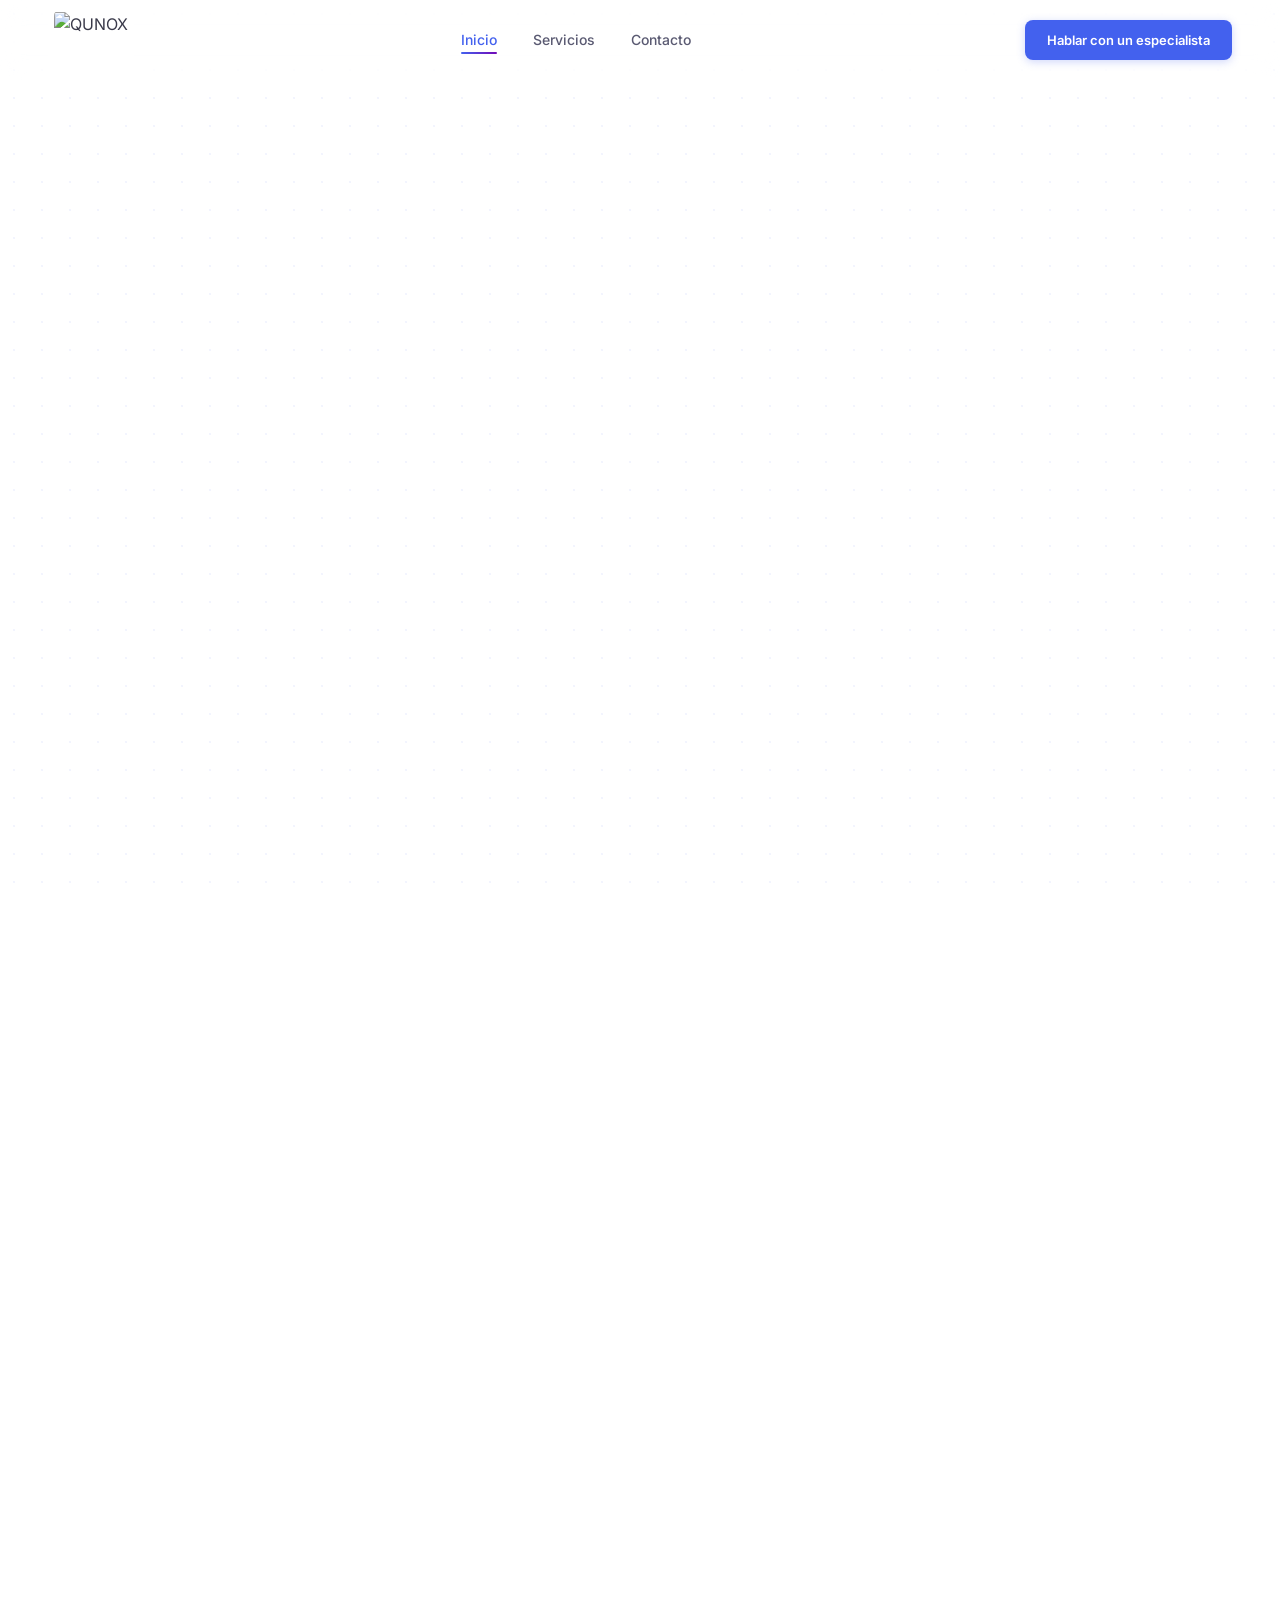
==== index.html @ 73c8f6c3 "Mejoras visuales: hero, nav logo, Sangfor partner, animaciones servicios, about - Hero: QUNOX grande" ====
<!DOCTYPE html>
<html lang="es">
<head>
  <meta charset="UTF-8"/>
  <meta name="viewport" content="width=device-width, initial-scale=1.0"/>
  <title>QUNOX — Precisión Estratégica</title>
  <meta name="description" content="Especialistas en TI. Infraestructura crítica: soporte, optimización estratégica, multi-cloud, disaster recovery y ciberseguridad."/>
  <link rel="preconnect" href="https://fonts.googleapis.com"/>
  <link rel="preconnect" href="https://fonts.gstatic.com" crossorigin/>
  <link href="https://fonts.googleapis.com/css2?family=Space+Grotesk:wght@300;400;500;600;700&family=Inter:wght@300;400;500;600&display=swap" rel="stylesheet"/>
  <link rel="stylesheet" href="css/main.css"/>
  <link rel="stylesheet" href="css/home.css"/>
  <link rel="stylesheet" href="css/theme-color.css"/>
</head>
<body>

<!-- NAV -->
<nav id="nav" role="navigation">
  <div class="nav-inner">
    <a href="index.html"><img src="logo.jpeg" alt="QUNOX" class="nav-logo-img"/></a>
    <ul class="nav-links">
      <li><a href="index.html" class="active">Inicio</a></li>
      <li><a href="servicios.html">Servicios</a></li>
      <li><a href="contacto.html">Contacto</a></li>
    </ul>
    <a href="contacto.html" class="btn btn-primary nav-cta">Hablar con un especialista</a>
    <button class="hamburger" id="hamburger" aria-label="Menú" aria-expanded="false">
      <span></span><span></span><span></span>
    </button>
  </div>
</nav>
<div class="mobile-menu" id="mobile-menu">
  <a href="index.html" class="mobile-link">Inicio</a>
  <a href="servicios.html" class="mobile-link">Servicios</a>
  <a href="contacto.html" class="mobile-link">Contacto</a>
  <a href="contacto.html" class="btn btn-primary mobile-cta">Hablar con un especialista</a>
</div>

<div class="page-wrap">

  <!-- ============================================
       SCENE 1 — HERO  (200vh)
  ============================================ -->
  <section id="scene-hero" class="scene scene--hero">
    <canvas id="qnx-canvas" class="qnx-canvas"></canvas>
    <div class="hero__grid-bg"></div>

    <div class="hero__copy">
      <span class="hero__brand-label">QUNOX</span>
      <h1 class="hero__headline" id="hero-headline">
        <span class="word">Precisión</span>
        <br>
        <span class="word">Estratégica</span>
      </h1>
      <p class="hero__sub" id="hero-sub">Especialistas en Tecnología</p>
      <div class="hero__scroll-hint" id="hero-scroll-hint">
        <span class="scroll-hint__line"></span>
        <span class="scroll-hint__text">Scroll</span>
      </div>
    </div>

    <div class="hero__scroll-buffer"></div>
  </section>

  <!-- ============================================
       ACERCA DE NOSOTROS
  ============================================ -->
  <section id="scene-about" class="scene scene--about">
    <div class="about__container">

      <span class="about__eyebrow reveal">Acerca de Nosotros</span>

      <h2 class="about__headline reveal" data-delay="80">
        Infraestructura crítica,
        <span class="about__headline-accent">experiencia real.</span>
      </h2>

      <div class="about__stats reveal" data-delay="160">
        <div class="about__stat">
          <span class="about__stat-num">15+</span>
          <span class="about__stat-label">Años de experiencia</span>
        </div>
        <div class="about__stat">
          <span class="about__stat-num">100+</span>
          <span class="about__stat-label">Proyectos completados</span>
        </div>
        <div class="about__stat">
          <span class="about__stat-num">99.9%</span>
          <span class="about__stat-label">Uptime garantizado</span>
        </div>
      </div>

      <div class="about__body">
        <p class="about__lead reveal" data-delay="260">
          En QUNOX reunimos un equipo con más de 15 años de experiencia en infraestructura de TI, enfocado en el diseño, la optimización y el soporte de entornos tecnológicos críticos.
        </p>
        <p class="about__text reveal" data-delay="360">
          Nuestro respaldo se basa en la experiencia adquirida en proyectos reales, donde hemos trabajado en la implementación y mejora de plataformas que respaldan operaciones clave para nuestros clientes.
        </p>
        <p class="about__text reveal" data-delay="460">
          Nuestro enfoque es claro: entender el entorno actual, identificar oportunidades de mejora y aplicar soluciones que generen estabilidad, eficiencia y control duradero.
        </p>
      </div>

    </div>
  </section>

  <!-- ============================================
       SCENE 2 — DIAGNOSTIC / SYSTEM SCAN
  ============================================ -->
  <section id="scene-diagnostic" class="scene scene--diagnostic">
    <div class="diagnostic__container">

      <!-- Strategic title + description -->
      <div class="diagnostic__intro">
        <h2 class="diagnostic__title">Fallos detectados en su infraestructura</h2>
        <p class="diagnostic__desc">Cada entorno crítico tiene puntos de quiebre invisibles que afectan directamente la operación, el rendimiento y la estabilidad del negocio.</p>
      </div>

      <!-- 2-column layout: items left, image right -->
      <div class="diagnostic__layout">

        <div class="diagnostic__items">
          <div class="diag-item" data-index="0">
            <div class="diag-item__scanline"></div>
            <div class="diag-item__content">
              <span class="diag-item__num">01</span>
              <span class="diag-item__label">Configuraciones</span>
              <span class="diag-item__status diag-item__status--warn">INCONSISTENTE</span>
            </div>
            <div class="diag-item__panel"><div class="diag-item__panel-inner"></div></div>
          </div>
          <div class="diag-item" data-index="1">
            <div class="diag-item__scanline"></div>
            <div class="diag-item__content">
              <span class="diag-item__num">02</span>
              <span class="diag-item__label">Recursos</span>
              <span class="diag-item__status diag-item__status--warn">SUBUTILIZADOS</span>
            </div>
            <div class="diag-item__panel"><div class="diag-item__panel-inner"></div></div>
          </div>
          <div class="diag-item" data-index="2">
            <div class="diag-item__scanline"></div>
            <div class="diag-item__content">
              <span class="diag-item__num">03</span>
              <span class="diag-item__label">Arquitectura</span>
              <span class="diag-item__status diag-item__status--err">FRÁGIL</span>
            </div>
            <div class="diag-item__panel"><div class="diag-item__panel-inner"></div></div>
          </div>
          <div class="diag-item" data-index="3">
            <div class="diag-item__scanline"></div>
            <div class="diag-item__content">
              <span class="diag-item__num">04</span>
              <span class="diag-item__label">Resiliencia</span>
              <span class="diag-item__status diag-item__status--err">INDEFINIDA</span>
            </div>
            <div class="diag-item__panel"><div class="diag-item__panel-inner"></div></div>
          </div>
        </div>

        <!-- Right: image panel changes per item -->
        <div class="diagnostic__visual">
          <div class="diagnostic__visual-frame" id="diag-visual-frame">
            <img src="images/scan/scan-config.jpg"       alt="Configuraciones"  class="diag-img active" data-idx="0"/>
            <img src="images/scan/scan-recursos.jpg"     alt="Recursos"         class="diag-img"        data-idx="1"/>
            <img src="images/scan/scan-arquitectura.jpg" alt="Arquitectura"     class="diag-img"        data-idx="2"/>
            <img src="images/scan/scan-resiliencia.jpg"  alt="Resiliencia"      class="diag-img"        data-idx="3"/>
            <img src="images/scan/scan-network.jpg"      alt="Red"              class="diag-img"        data-idx="4"/>
            <img src="images/scan/scan-monitoring.jpg"   alt="Monitoreo"        class="diag-img"        data-idx="5"/>
          </div>
          <div class="diagnostic__visual-label" id="diag-visual-label">
            <span class="diag-vl-num">01</span>
            <span class="diag-vl-text">Conflicto de configuración activo</span>
          </div>
        </div>

      </div>

      <div class="diagnostic__footer">
        <div class="diagnostic__progress-bar">
          <div class="diagnostic__progress-fill" id="diag-progress"></div>
        </div>
        <span class="diagnostic__footer-text">AUDITORÍA DE INFRAESTRUCTURA QUNOX</span>
      </div>

    </div>
  </section>

  <!-- ============================================
       SCENE 3-8 — SERVICES  (700vh)
  ============================================ -->
  <section id="scene-services" class="scene scene--services">

    <div id="services-sticky-panel" class="services__sticky-panel">

      <!-- Background curtain divs — scrub-animated, z-index 1-6 -->
      <div class="svc-bg" data-bg="0"></div>
      <div class="svc-bg" data-bg="1"></div>
      <div class="svc-bg" data-bg="2"></div>
      <div class="svc-bg" data-bg="3"></div>
      <div class="svc-bg" data-bg="4"></div>
      <div class="svc-bg" data-bg="5"></div>

      <!-- LEFT: title + copy -->
      <div class="services__title-area">
        <div class="services__title-wrapper" id="services-title-wrapper">

          <div class="svc-title" data-svc="0">
            <span class="svc-title__line">Soporte</span>
            <span class="svc-title__line svc-title__line--indent">Especializado</span>
          </div>
          <div class="svc-title" data-svc="1">
            <span class="svc-title__line">Optimización</span>
            <span class="svc-title__line svc-title__line--indent">Estratégica</span>
          </div>
          <div class="svc-title" data-svc="2">
            <span class="svc-title__line">Implementación</span>
            <span class="svc-title__line svc-title__line--indent">Avanzada</span>
          </div>
          <div class="svc-title" data-svc="3">
            <span class="svc-title__line">Diseño</span>
            <span class="svc-title__line svc-title__line--indent">de DR</span>
          </div>
          <div class="svc-title" data-svc="4">
            <span class="svc-title__line">Estrategia</span>
            <span class="svc-title__line svc-title__line--indent">Multi-Cloud</span>
          </div>
          <div class="svc-title" data-svc="5">
            <span class="svc-title__line">Red y</span>
            <span class="svc-title__line svc-title__line--indent">Ciberseguridad</span>
          </div>
        </div>

        <div class="services__copy-slot" id="services-copy-slot">
          <p class="services__copy-text" id="services-copy-text">
            Soporte técnico especializado con tiempos de respuesta garantizados. Equipos certificados disponibles para entornos críticos.
          </p>
          <a href="servicios/soporte-especializado.html" class="services__link" id="services-link">
            <span>Ver más</span>
            <svg width="16" height="16" viewBox="0 0 16 16" fill="none">
              <path d="M3 8H13M13 8L9 4M13 8L9 12" stroke="currentColor" stroke-width="1.5" stroke-linecap="round"/>
            </svg>
          </a>
        </div>
      </div>

      <!-- RIGHT: image -->
      <div class="services__detail-area">
        <div class="services__image-frame" id="services-image-frame">
          <div class="services__image-inner" id="services-image-inner">
            <img src="images/services/svc-soporte.jpg"        alt="Soporte Especializado"    class="svc-img active" data-svc="0"/>
            <img src="images/services/svc-optimizacion.jpg"   alt="Optimización Estratégica" class="svc-img"        data-svc="1"/>
            <img src="images/services/svc-implementacion.jpg" alt="Implementación Avanzada"  class="svc-img"        data-svc="2"/>
            <img src="images/services/svc-dr.jpg"             alt="Diseño de DR"             class="svc-img"        data-svc="3"/>
            <img src="images/services/svc-multicloud.jpg"     alt="Estrategia Multi-Cloud"   class="svc-img"        data-svc="4"/>
            <img src="images/services/svc-seguridad.jpg"      alt="Red y Ciberseguridad"     class="svc-img"        data-svc="5"/>
          </div>
        </div>
        <div class="services__accent-bar" id="services-accent-bar"></div>
      </div>
    </div>

    <div class="services__scroll-track" id="services-scroll-track">
      <div class="svc-scroll-seg" data-svc="0"></div>
      <div class="svc-scroll-seg" data-svc="1"></div>
      <div class="svc-scroll-seg" data-svc="2"></div>
      <div class="svc-scroll-seg" data-svc="3"></div>
      <div class="svc-scroll-seg" data-svc="4"></div>
      <div class="svc-scroll-seg" data-svc="5"></div>
    </div>

    <!-- Mobile-only services list -->
    <div class="services__mobile-grid">
      <div class="svc-mobile-card">
        <span class="svc-mobile-num">01</span>
        <h3>Soporte<br><span>Especializado</span></h3>
        <p>Soporte técnico especializado con tiempos de respuesta garantizados. Equipos certificados disponibles para entornos críticos.</p>
        <a href="servicios/soporte-especializado.html" class="svc-mobile-link">Ver más →</a>
      </div>
      <div class="svc-mobile-card">
        <span class="svc-mobile-num">02</span>
        <h3>Optimización<br><span>Estratégica</span></h3>
        <p>Análisis profundo de tu stack actual. Reducción de costos sin comprometer rendimiento. Resultados medibles en 90 días.</p>
        <a href="servicios/optimizacion-estrategica.html" class="svc-mobile-link">Ver más →</a>
      </div>
      <div class="svc-mobile-card">
        <span class="svc-mobile-num">03</span>
        <h3>Implementación<br><span>Avanzada</span></h3>
        <p>Despliegue de clusters de alta disponibilidad con metodología probada. Zero-downtime. Rollback garantizado.</p>
        <a href="servicios/implementacion-avanzada.html" class="svc-mobile-link">Ver más →</a>
      </div>
      <div class="svc-mobile-card">
        <span class="svc-mobile-num">04</span>
        <h3>Diseño<br><span>de DR</span></h3>
        <p>Arquitecturas de Disaster Recovery diseñadas para tu RTO/RPO específico. Drills documentados. Runbooks completos.</p>
        <a href="servicios/diseno-dr.html" class="svc-mobile-link">Ver más →</a>
      </div>
      <div class="svc-mobile-card">
        <span class="svc-mobile-num">05</span>
        <h3>Estrategia<br><span>Multi-Cloud</span></h3>
        <p>Diseño e implementación de estrategias multi-cloud. Evita vendor lock-in. Optimiza costos entre proveedores.</p>
        <a href="servicios/multi-cloud.html" class="svc-mobile-link">Ver más →</a>
      </div>
      <div class="svc-mobile-card">
        <span class="svc-mobile-num">06</span>
        <h3>Red y<br><span>Ciberseguridad</span></h3>
        <p>Auditorías de seguridad, hardening Fortinet, segmentación de red. Tu perímetro, redefinido.</p>
        <a href="servicios/red-ciberseguridad.html" class="svc-mobile-link">Ver más →</a>
      </div>
    </div>

  </section>

  <!-- ============================================
       SCENE 9 — CLOSING CTA
  ============================================ -->
  <section id="scene-closing" class="scene scene--closing">
    <div class="closing__container">
      <div class="closing__eyebrow">Nuestra Propuesta de Valor</div>
      <h2 class="closing__headline">
        Tu infraestructura,<br>
        <span class="closing__headline-accent">bajo control total.</span>
      </h2>
      <p class="closing__body">
        No vendemos herramientas. Construimos sistemas que permanecen.<br>
        Cada decisión arquitectónica tiene un propósito. Cada componente, una razón.
      </p>
      <div class="closing__actions">
        <a href="contacto.html" class="btn-closing-primary">Hablar con un especialista</a>
        <a href="servicios.html" class="btn-closing-ghost">Ver todos los servicios</a>
      </div>
      <div class="closing__seal">
        <img src="logo.jpeg" alt="QUNOX" class="closing__seal-img"/>
      </div>
    </div>
  </section>

  <!-- ============================================
       PARTNERS
  ============================================ -->
  <section id="scene-partners" class="scene scene--partners">
    <div class="partners__container">
      <p class="partners__label">Nuestros Partners</p>
      <div class="partners__grid">
        <div class="partners__item"><img src="images/partners/nutanix.png"  alt="Nutanix"/></div>
        <div class="partners__item"><img src="images/partners/veeam.png"    alt="Veeam"/></div>
        <div class="partners__item"><img src="images/partners/vmware.png"   alt="VMware"/></div>
        <div class="partners__item"><img src="images/partners/fortinet.jpg" alt="Fortinet"/></div>
        <div class="partners__item"><img src="images/partners/aruba.jpg"    alt="HPE Aruba"/></div>
        <div class="partners__item"><img src="images/partners/sangfor.svg"  alt="Sangfor"/></div>
      </div>
    </div>
  </section>

  <!-- ============================================
       CLIENTES
  ============================================ -->
  <section id="scene-clients" class="scene scene--clients">
    <div class="clients__container">

      <p class="clients__label reveal">Empresas que confían en QUNOX</p>

      <div class="clients__grid">
        <div class="clients__item reveal" data-delay="0">
          <img src="images/clients/cacs.jpg" alt="CACSPMEC"/>
        </div>
        <div class="clients__item reveal" data-delay="100">
          <img src="images/clients/carseg.png" alt="Carseg"/>
        </div>
        <div class="clients__item reveal" data-delay="200">
          <img src="images/clients/fiberplus.jpg" alt="FiberPlus"/>
        </div>
      </div>

    </div>
  </section>

  <!-- FOOTER -->
  <footer>
    <div class="footer-inner">
      <span class="footer-logo">QUNOX</span>
      <ul class="footer-links">
        <li><a href="servicios.html">Servicios</a></li>
        <li><a href="contacto.html">Contacto</a></li>
      </ul>
      <p class="footer-partners">Partners: <strong>Nutanix</strong> &nbsp;|&nbsp; <strong>Veeam</strong> &nbsp;|&nbsp; <strong>VMware</strong> &nbsp;|&nbsp; <strong>Fortinet</strong> &nbsp;|&nbsp; <strong>HPE Aruba</strong> &nbsp;|&nbsp; <strong>Sangfor</strong></p>
    </div>
    <p class="footer-copy">© 2026 QUNOX. Todos los derechos reservados.</p>
  </footer>

</div><!-- end page-wrap -->

<!-- GSAP -->
<script src="https://cdnjs.cloudflare.com/ajax/libs/gsap/3.12.5/gsap.min.js"></script>
<script src="https://cdnjs.cloudflare.com/ajax/libs/gsap/3.12.5/ScrollTrigger.min.js"></script>

<!-- Shared nav/hamburger/reveal JS -->
<script src="js/main.js"></script>

<!-- Home cinematic JS — ES module -->
<script type="module">
  import { QunoxScene }                                    from './js/home-scene.js?v=4';
  import { initScrollAnimations, initDiagnosticInteractions } from './js/home-scroll.js?v=4';

  window.addEventListener('load', () => {
    const scene = new QunoxScene('qnx-canvas');
    initScrollAnimations(scene);
    initDiagnosticInteractions();
    setTimeout(() => document.body.classList.add('ready'), 80);
  });
</script>

</body>
</html>
---- css/main.css ----
/* ═══════════════════════════════════════════════
   QUNOX — Shared Stylesheet
   ═══════════════════════════════════════════════ */

/* ── VARIABLES ─────────────────────────────────── */
:root {
  --blue:      #4361EE;
  --blue-d:    #3451D1;
  --purple:    #7209B7;
  --cyan:      #00B4D8;
  --ink:       #0D0D1A;
  --body:      #3A3A4A;
  --sub:       #5A5A72;
  --muted:     #8888A0;
  --surface:   #F8F9FF;
  --border:    rgba(67,97,238,0.10);
  --border-s:  rgba(67,97,238,0.24);
  --white:     #ffffff;
  --font-h:    'Space Grotesk', sans-serif;
  --font-b:    'Inter', sans-serif;
  --radius-sm: 6px;
  --radius-md: 8px;
  --radius-lg: 12px;
  --radius-xl: 16px;
  --shadow:    0 2px 12px rgba(0,0,0,0.04);
  --shadow-h:  0 8px 40px rgba(67,97,238,0.12);
  --ease:      cubic-bezier(0.16,1,0.3,1);
  --ease-io:   cubic-bezier(0.76,0,0.24,1);
  --gutter:    clamp(1.25rem,5vw,3rem);
}

/* ── RESET ─────────────────────────────────────── */
*,*::before,*::after{box-sizing:border-box;margin:0;padding:0}
html{scroll-behavior:auto;font-size:16px;-webkit-text-size-adjust:100%}
body{background:var(--white);color:var(--body);font-family:var(--font-b);line-height:1.6;overflow-x:hidden}
h1,h2,h3,h4{font-family:var(--font-h);line-height:1.1;color:var(--ink)}
a{color:inherit;text-decoration:none}
img,svg{display:block;max-width:100%}
button{font-family:inherit;cursor:pointer}
::-webkit-scrollbar{width:4px}
::-webkit-scrollbar-track{background:var(--white)}
::-webkit-scrollbar-thumb{background:var(--blue);border-radius:2px}

/* ── DOT GRID ──────────────────────────────────── */
body::before{
  content:'';position:fixed;inset:0;z-index:0;pointer-events:none;
  background-image:radial-gradient(circle,rgba(67,97,238,0.065) 1px,transparent 1px);
  background-size:28px 28px;
}

/* ── UTILITY ───────────────────────────────────── */
.container{max-width:1200px;margin:0 auto;padding:0 var(--gutter);position:relative;z-index:2}
.label{
  display:inline-flex;align-items:center;gap:8px;
  font-size:11px;font-weight:500;letter-spacing:0.12em;
  text-transform:uppercase;color:var(--blue);margin-bottom:14px;
}
.label::before{content:'';display:block;width:20px;height:1px;background:var(--blue)}
.grad-text{
  background:linear-gradient(135deg,var(--blue) 0%,var(--purple) 100%);
  -webkit-background-clip:text;-webkit-text-fill-color:transparent;background-clip:text;
}

/* ── BUTTONS ───────────────────────────────────── */
.btn{
  display:inline-flex;align-items:center;gap:6px;
  font-family:var(--font-b);font-size:14px;font-weight:600;
  padding:12px 28px;border-radius:var(--radius-md);border:none;
  cursor:pointer;transition:all 0.2s var(--ease);text-decoration:none;
}
.btn-primary{background:var(--blue);color:#fff;box-shadow:0 2px 8px rgba(67,97,238,0.25)}
.btn-primary:hover{background:var(--blue-d);box-shadow:0 6px 24px rgba(67,97,238,0.38);transform:translateY(-1px)}
.btn-primary:active{transform:translateY(0);box-shadow:0 2px 8px rgba(67,97,238,0.25)}
.btn-ghost{background:transparent;color:var(--blue);border:1.5px solid var(--border-s)}
.btn-ghost:hover{border-color:var(--blue);background:rgba(67,97,238,0.06)}
.btn-white{background:#fff;color:var(--blue);font-size:14px;font-weight:600}
.btn-white:hover{background:rgba(255,255,255,0.9);box-shadow:0 4px 20px rgba(0,0,0,0.14)}
.btn-white-ghost{background:transparent;color:#fff;border:1.5px solid rgba(255,255,255,0.4);font-size:14px;font-weight:600}
.btn-white-ghost:hover{background:rgba(255,255,255,0.1);border-color:rgba(255,255,255,0.7)}
.btn-arrow{
  display:inline-flex;align-items:center;gap:6px;
  background:none;border:none;color:var(--blue);font-size:13px;font-weight:600;
  padding:0;cursor:pointer;transition:gap 0.2s var(--ease),color 0.15s;
}
.btn-arrow:hover{gap:10px;color:var(--blue-d)}

/* ── REVEAL ANIMATIONS ─────────────────────────── */
.reveal{opacity:0;transform:translateY(24px);transition:opacity 0.6s var(--ease),transform 0.6s var(--ease)}
.reveal.visible{opacity:1;transform:none}

/* ── NAV ───────────────────────────────────────── */
#nav{
  position:sticky;top:0;z-index:100;
  height:80px;display:flex;align-items:center;
  padding:0 var(--gutter);
  background:rgba(255,255,255,0.92);
  backdrop-filter:blur(12px) saturate(180%);
  -webkit-backdrop-filter:blur(12px) saturate(180%);
  border-bottom:1px solid rgba(67,97,238,0.06);
  transition:box-shadow 0.3s,border-color 0.3s;
}
#nav.scrolled{box-shadow:0 1px 24px rgba(67,97,238,0.10);border-color:rgba(67,97,238,0.12)}
.nav-inner{width:100%;max-width:1200px;margin:0 auto;display:flex;align-items:center;justify-content:space-between}
.nav-logo-img{height:62px;width:auto;display:block;object-fit:contain}
.nav-links{display:flex;align-items:center;gap:36px;list-style:none}
.nav-links a{
  font-size:14px;font-weight:500;color:var(--sub);
  transition:color 0.2s;position:relative;padding:4px 0;
}
.nav-links a::after{
  content:'';position:absolute;bottom:-2px;left:0;right:0;height:2px;
  background:linear-gradient(90deg,var(--blue),var(--purple));border-radius:2px;
  transform:scaleX(0);transform-origin:left;transition:transform 0.2s var(--ease);
}
.nav-links a:hover,.nav-links a.active{color:var(--blue)}
.nav-links a:hover::after,.nav-links a.active::after{transform:scaleX(1)}
.nav-cta{padding:10px 22px;font-size:13px;font-weight:600;margin-left:8px}
.hamburger{display:none;flex-direction:column;gap:5px;background:none;border:none;padding:4px}
.hamburger span{display:block;width:22px;height:1.5px;background:var(--ink);border-radius:2px;transition:all 0.3s cubic-bezier(0.68,-0.55,0.265,1.55)}
.hamburger.open span:nth-child(1){transform:translateY(6.5px) rotate(45deg)}
.hamburger.open span:nth-child(2){opacity:0;transform:scaleX(0)}
.hamburger.open span:nth-child(3){transform:translateY(-6.5px) rotate(-45deg)}

/* Mobile menu */
.mobile-menu{
  display:none;position:fixed;inset:0;z-index:99;
  background:rgba(255,255,255,0.97);backdrop-filter:blur(20px);
  flex-direction:column;justify-content:center;align-items:flex-start;
  padding:0 var(--gutter);gap:0;
  transform:translateY(-100%);transition:transform 0.35s cubic-bezier(0.16,1,0.3,1);
}
.mobile-menu.open{display:flex;transform:translateY(0)}
.mobile-link{
  font-family:var(--font-h);font-size:clamp(1.5rem,6vw,2rem);font-weight:700;
  color:var(--ink);padding:16px 0;border-bottom:1px solid rgba(67,97,238,0.08);
  width:100%;display:block;transition:color 0.2s;
}
.mobile-link:hover{color:var(--blue)}
.mobile-cta{margin-top:2rem;width:100%;text-align:center;padding:14px}

@media(max-width:768px){
  .nav-links,.nav-cta{display:none}
  .hamburger{display:flex}
}

/* ── PAGE TRANSITION ────────────────────────────── */
.page-wrap{animation:page-in 0.45s var(--ease) both}
@keyframes page-in{from{opacity:0;transform:translateY(12px)}to{opacity:1;transform:none}}

/* ═══════════════════════════════════════════════
   HOME PAGE
   ═══════════════════════════════════════════════ */

/* ── HERO ──────────────────────────────────────── */
#hero{
  position:relative;min-height:100svh;display:flex;align-items:center;
  padding:0 var(--gutter);overflow:hidden;
}
#three-canvas{position:fixed;inset:0;z-index:1;pointer-events:none}
.hero-inner{
  max-width:1200px;margin:0 auto;width:100%;
  display:grid;grid-template-columns:1fr 1fr;gap:5rem;align-items:center;
  position:relative;z-index:2;
}
.hero-eyebrow{
  display:inline-flex;align-items:center;gap:10px;
  font-size:11px;font-weight:500;letter-spacing:0.16em;text-transform:uppercase;
  color:var(--purple);margin-bottom:24px;
}
.hero-eyebrow span{display:block;width:28px;height:1px;background:var(--purple);opacity:0.6}
.hero-h1{
  font-size:clamp(2.75rem,5.5vw,4.75rem);font-weight:700;
  letter-spacing:-0.03em;line-height:1.04;margin-bottom:24px;
}
.hero-sub{
  font-size:clamp(1rem,1.5vw,1.125rem);color:var(--sub);
  line-height:1.75;margin-bottom:40px;max-width:440px;
}
.hero-actions{display:flex;gap:16px;flex-wrap:wrap;align-items:center}

/* Hero right panel */
.hero-panel{display:flex;flex-direction:column;gap:14px;position:relative;z-index:2;animation:float 5s ease-in-out infinite}
@keyframes float{0%,100%{transform:translateY(0)}50%{transform:translateY(-10px)}}
.sys-card{
  background:rgba(255,255,255,0.78);border:1px solid var(--border);
  border-radius:var(--radius-lg);padding:22px 24px;
  backdrop-filter:blur(16px);box-shadow:0 4px 24px rgba(67,97,238,0.08);
}
.sys-head{
  display:flex;align-items:center;justify-content:space-between;
  padding-bottom:14px;margin-bottom:14px;border-bottom:1px solid var(--border);
}
.sys-title{font-size:10px;font-weight:700;letter-spacing:0.12em;text-transform:uppercase;color:var(--muted)}
.status-pill{display:flex;align-items:center;gap:5px;font-size:10px;font-weight:700;color:#16a34a;text-transform:uppercase;letter-spacing:0.08em}
.status-dot{width:6px;height:6px;border-radius:50%;background:#22c55e;animation:pg 2s ease-in-out infinite}
@keyframes pg{0%,100%{box-shadow:0 0 0 0 rgba(34,197,94,0.45)}50%{box-shadow:0 0 0 5px rgba(34,197,94,0)}}
.sys-rows{display:flex;flex-direction:column;gap:8px}
.sys-row{display:flex;align-items:center;justify-content:space-between}
.sys-k{font-size:12px;color:var(--muted)}
.sys-v{font-family:var(--font-h);font-size:12px;font-weight:700}
.sys-v.g{color:#16a34a}.sys-v.b{color:var(--blue)}.sys-v.c{color:var(--cyan)}
.metrics-row{display:grid;grid-template-columns:repeat(3,1fr);gap:10px}
.metric-box{
  background:rgba(255,255,255,0.72);border:1px solid var(--border);
  border-radius:10px;padding:14px 12px;text-align:center;backdrop-filter:blur(10px);
}
.metric-num{font-family:var(--font-h);font-size:1.25rem;font-weight:700;color:var(--blue);display:block}
.metric-lbl{font-size:10px;color:var(--muted);text-transform:uppercase;letter-spacing:0.06em}
.scroll-cue{
  position:absolute;bottom:2.5rem;left:50%;transform:translateX(-50%);
  display:flex;flex-direction:column;align-items:center;gap:6px;
  color:var(--muted);font-size:10px;letter-spacing:0.1em;text-transform:uppercase;
  z-index:2;animation:sc 2.2s ease-in-out infinite;
}
@keyframes sc{0%,100%{transform:translateX(-50%) translateY(0)}50%{transform:translateX(-50%) translateY(7px)}}

@media(max-width:900px){.hero-inner{grid-template-columns:1fr}.hero-panel{display:none}}

/* ── PAIN POINTS ───────────────────────────────── */
#pain{padding:80px 0;background:var(--surface);border-top:1px solid var(--border);border-bottom:1px solid var(--border)}
.pain-grid{display:grid;grid-template-columns:repeat(4,1fr);gap:1px;background:var(--border);border-radius:var(--radius-lg);overflow:hidden;border:1px solid var(--border)}
.pain-item{background:var(--white);padding:32px 28px;transition:background 0.2s}
.pain-item:hover{background:var(--surface)}
.pain-tag{font-size:10px;font-weight:700;letter-spacing:0.14em;text-transform:uppercase;color:var(--blue);margin-bottom:12px}
.pain-title{font-family:var(--font-h);font-size:1.0625rem;font-weight:700;color:var(--ink);margin-bottom:8px}
.pain-desc{font-size:13px;color:var(--sub);line-height:1.65}
@media(max-width:900px){.pain-grid{grid-template-columns:repeat(2,1fr)}}
@media(max-width:500px){.pain-grid{grid-template-columns:1fr}}

/* ── SERVICES PREVIEW ──────────────────────────── */
#servicios-preview{padding:100px 0}
.svc-header{margin-bottom:60px}
.svc-header h2{font-size:clamp(2rem,3.5vw,2.875rem);font-weight:700;letter-spacing:-0.025em;margin-bottom:14px}
.svc-header p{font-size:17px;color:var(--sub);max-width:480px;line-height:1.7}
.svc-grid{display:grid;grid-template-columns:repeat(3,1fr);gap:22px}
.svc-card{
  background:var(--white);border:1px solid var(--border);
  border-radius:var(--radius-lg);padding:34px 30px;
  position:relative;overflow:hidden;
  transition:transform 0.3s var(--ease),box-shadow 0.3s var(--ease),border-color 0.3s;
  display:flex;flex-direction:column;
}
.svc-card::after{
  content:'';position:absolute;top:0;left:0;right:0;height:3px;
  background:linear-gradient(90deg,var(--blue),var(--purple));
  transform:scaleX(0);transform-origin:left;transition:transform 0.3s var(--ease);
}
.svc-card:hover{transform:translateY(-4px);box-shadow:var(--shadow-h);border-color:var(--border-s)}
.svc-card:hover::after{transform:scaleX(1)}
.svc-icon-wrap{
  width:48px;height:48px;border-radius:10px;
  background:rgba(67,97,238,0.08);display:flex;align-items:center;justify-content:center;
  margin-bottom:22px;color:var(--blue);flex-shrink:0;
}
.svc-name{font-size:1.0625rem;font-weight:700;color:var(--ink);margin-bottom:10px;letter-spacing:-0.015em}
.svc-desc{font-size:14px;color:var(--sub);line-height:1.7;flex:1}
.svc-link{
  display:flex;align-items:center;gap:6px;margin-top:22px;padding-top:16px;
  border-top:1px solid var(--border);
  font-size:13px;font-weight:600;color:var(--blue);
  transition:gap 0.2s var(--ease);
}
.svc-card:hover .svc-link{gap:10px}

@media(max-width:960px){.svc-grid{grid-template-columns:repeat(2,1fr)}}
@media(max-width:560px){.svc-grid{grid-template-columns:1fr}}

/* ── VALUE PROP (HOME) ─────────────────────────── */
#valor{padding:100px 0;background:var(--ink)}
.valor-inner{display:grid;grid-template-columns:1fr 1fr;gap:5rem;align-items:center}
.valor-left h2{font-size:clamp(2rem,3.5vw,2.75rem);font-weight:700;color:#fff;letter-spacing:-0.025em;margin-bottom:20px}
.valor-left p{font-size:16px;color:rgba(255,255,255,0.55);line-height:1.8;margin-bottom:32px}
.valor-items{display:flex;flex-direction:column;gap:18px}
.valor-item{
  display:flex;gap:16px;align-items:flex-start;
  padding:22px;background:rgba(255,255,255,0.04);
  border:1px solid rgba(255,255,255,0.08);border-radius:var(--radius-lg);
  transition:background 0.2s;
}
.valor-item:hover{background:rgba(255,255,255,0.07)}
.valor-icon{
  width:40px;height:40px;border-radius:8px;flex-shrink:0;
  background:rgba(67,97,238,0.18);display:flex;align-items:center;justify-content:center;color:var(--blue);
}
.valor-item-title{font-family:var(--font-h);font-size:15px;font-weight:700;color:#fff;margin-bottom:4px}
.valor-item-desc{font-size:13px;color:rgba(255,255,255,0.45);line-height:1.65}
@media(max-width:900px){.valor-inner{grid-template-columns:1fr}}

/* ═══════════════════════════════════════════════
   SERVICE PAGE
   ═══════════════════════════════════════════════ */

.service-page-section,section{position:relative;z-index:2}

/* ── SERVICE HERO ──────────────────────────────── */
.svc-page-hero{
  height:clamp(320px,40vh,480px);position:relative;overflow:hidden;
}
.svc-page-hero-img{
  position:absolute;inset:0;width:100%;height:100%;object-fit:cover;object-position:center 35%;
}
.svc-page-hero-overlay{
  position:absolute;inset:0;
  background:linear-gradient(105deg,rgba(13,13,26,0.90) 0%,rgba(67,97,238,0.60) 60%,rgba(114,9,183,0.28) 100%);
}
.svc-page-hero-content{
  position:absolute;bottom:0;left:0;right:0;
  max-width:1200px;margin:0 auto;padding:0 var(--gutter) 52px;
}
.breadcrumb{
  display:flex;align-items:center;gap:8px;
  font-size:12px;color:rgba(255,255,255,0.5);margin-bottom:14px;
}
.breadcrumb a{color:rgba(255,255,255,0.5);transition:color 0.2s}
.breadcrumb a:hover{color:#fff}
.breadcrumb span{color:rgba(255,255,255,0.25)}
.breadcrumb-current{color:rgba(255,255,255,0.85)}
.svc-page-h1{
  font-size:clamp(2rem,4vw,3rem);font-weight:700;color:#fff;
  letter-spacing:-0.025em;line-height:1.1;max-width:680px;margin-bottom:14px;
}
.svc-page-intro-text{font-size:17px;color:rgba(255,255,255,0.7);max-width:580px;line-height:1.7}

/* ── SERVICE CONTENT ───────────────────────────── */
.svc-content{padding:72px 0 100px}
.svc-back{
  display:inline-flex;align-items:center;gap:8px;
  font-size:14px;font-weight:500;color:var(--sub);
  padding-bottom:36px;margin-bottom:48px;border-bottom:1px solid var(--border);
  transition:color 0.2s,gap 0.2s;
}
.svc-back:hover{color:var(--blue);gap:12px}
.svc-back svg{transition:transform 0.2s var(--ease)}
.svc-back:hover svg{transform:translateX(-3px)}

.svc-section-title{
  font-size:clamp(1.5rem,2.5vw,2rem);font-weight:600;color:var(--ink);
  letter-spacing:-0.02em;margin-bottom:18px;padding-bottom:16px;
  border-bottom:2px solid rgba(67,97,238,0.1);
}
.svc-section-intro{font-size:16px;color:var(--sub);line-height:1.8;max-width:72ch;margin-bottom:48px}

/* Feature grid */
.feature-grid{display:grid;grid-template-columns:repeat(3,1fr);gap:18px;margin-bottom:48px}
.feature-card{
  background:var(--surface);border:1px solid var(--border);border-radius:10px;padding:26px 22px;
}
.feature-h3{
  font-size:1rem;font-weight:600;color:var(--ink);margin-bottom:10px;
  padding-left:14px;position:relative;
}
.feature-h3::before{
  content:'';position:absolute;left:0;top:50%;transform:translateY(-50%);
  width:3px;height:70%;
  background:linear-gradient(180deg,var(--blue),var(--purple));border-radius:2px;
}
.feature-desc{font-size:13px;color:var(--sub);line-height:1.7}

/* 2-col content block */
.two-block{display:grid;grid-template-columns:1fr 1fr;gap:24px;margin-bottom:48px}
.content-block{
  background:var(--surface);border:1px solid var(--border);border-radius:var(--radius-lg);padding:32px;
}
.content-block h3{
  font-size:1.125rem;font-weight:700;color:var(--ink);margin-bottom:14px;
  display:flex;align-items:center;gap:10px;
}
.block-badge{
  font-size:10px;font-weight:700;letter-spacing:0.1em;text-transform:uppercase;
  padding:3px 8px;border-radius:100px;
  background:rgba(67,97,238,0.08);color:var(--blue);border:1px solid rgba(67,97,238,0.16);
}
.content-block p{font-size:14px;color:var(--sub);line-height:1.75}

@media(max-width:800px){.feature-grid{grid-template-columns:repeat(2,1fr)}.two-block{grid-template-columns:1fr}}
@media(max-width:500px){.feature-grid{grid-template-columns:1fr}}

/* ── BOTTOM CTA ─────────────────────────────────── */
.page-cta{
  background:linear-gradient(135deg,var(--blue) 0%,var(--purple) 100%);
  border-radius:var(--radius-xl);padding:60px 52px;margin-top:80px;
  display:flex;justify-content:space-between;align-items:center;gap:2rem;flex-wrap:wrap;
}
.page-cta-label{font-size:11px;font-weight:500;letter-spacing:0.1em;text-transform:uppercase;color:rgba(255,255,255,0.55);margin-bottom:10px}
.page-cta h2{font-size:clamp(1.5rem,3vw,2.25rem);font-weight:700;color:#fff;letter-spacing:-0.02em;margin-bottom:10px}
.page-cta p{font-size:15px;color:rgba(255,255,255,0.65)}
.page-cta-actions{display:flex;gap:12px;flex-shrink:0}
@media(max-width:768px){.page-cta{padding:40px 24px}.page-cta-actions{width:100%}.page-cta-actions .btn{flex:1;justify-content:center}}

/* ═══════════════════════════════════════════════
   CONTACT PAGE
   ═══════════════════════════════════════════════ */
.contact-page{
  min-height:calc(100svh - 72px);
  display:grid;grid-template-columns:1fr 1fr;
}
.contact-left{
  background:var(--ink);padding:80px 56px;
  display:flex;flex-direction:column;justify-content:space-between;
  position:sticky;top:72px;height:calc(100svh - 72px);overflow:hidden;
}
.contact-left-top .label{color:var(--blue)}
.contact-left-top h1{font-size:clamp(2rem,3vw,2.5rem);font-weight:700;color:#fff;letter-spacing:-0.025em;margin-bottom:16px}
.contact-left-top p{font-size:15px;color:rgba(255,255,255,0.5);max-width:380px;line-height:1.75}
.contact-info-items{display:flex;flex-direction:column;gap:24px;margin-top:48px}
.contact-info-item{display:flex;gap:14px;align-items:flex-start}
.ci-icon{
  width:40px;height:40px;flex-shrink:0;border-radius:8px;
  background:rgba(67,97,238,0.14);display:flex;align-items:center;justify-content:center;
  color:var(--blue);
}
.ci-label{font-size:10px;font-weight:500;text-transform:uppercase;letter-spacing:0.08em;color:rgba(255,255,255,0.35);margin-bottom:2px}
.ci-value{font-size:14px;font-weight:500;color:rgba(255,255,255,0.8)}
.ci-value a{color:rgba(255,255,255,0.8);transition:color 0.2s}
.ci-value a:hover{color:#fff;text-decoration:underline}
.contact-visual{
  flex:1;margin-top:48px;opacity:0.12;
  background:radial-gradient(ellipse at 50% 50%,rgba(67,97,238,0.4) 0%,transparent 70%);
  border-radius:var(--radius-xl);
}
.contact-right{background:var(--white);padding:80px 64px;overflow-y:auto}
.contact-right h2{font-size:clamp(1.5rem,2.5vw,1.875rem);font-weight:600;color:var(--ink);margin-bottom:8px}
.contact-right .subtitle{font-size:15px;color:var(--sub);margin-bottom:48px;line-height:1.7}

/* Form */
.form{display:flex;flex-direction:column;gap:22px;max-width:480px}
.form-row{display:grid;grid-template-columns:1fr 1fr;gap:16px}
.form-group{display:flex;flex-direction:column;gap:8px}
.form-group label{font-size:13px;font-weight:500;color:var(--body);letter-spacing:0.01em}
.form-group input,.form-group textarea,.form-group select{
  width:100%;background:var(--surface);border:1.5px solid var(--border);
  border-radius:var(--radius-md);padding:13px 16px;
  font-family:var(--font-b);font-size:15px;color:var(--ink);outline:none;
  transition:border-color 0.2s,box-shadow 0.2s,background 0.2s;
}
.form-group input:focus,.form-group textarea:focus,.form-group select:focus{
  border-color:var(--blue);background:var(--white);
  box-shadow:0 0 0 3px rgba(67,97,238,0.11);
}
.form-group textarea{min-height:130px;resize:vertical}
.form-group input::placeholder,.form-group textarea::placeholder{color:rgba(90,90,114,0.5)}
.form-submit{
  width:100%;padding:16px;border:none;
  background:linear-gradient(135deg,var(--blue) 0%,var(--purple) 100%);
  color:#fff;font-family:var(--font-b);font-size:15px;font-weight:600;
  border-radius:var(--radius-md);cursor:pointer;
  transition:opacity 0.2s,transform 0.15s,box-shadow 0.2s;
  letter-spacing:0.02em;
}
.form-submit:hover{opacity:0.92;box-shadow:0 6px 24px rgba(67,97,238,0.35)}
.form-submit:active{transform:scale(0.99)}
.form-submit:disabled{opacity:0.55;cursor:not-allowed;transform:none}
.form-success{display:none;text-align:center;padding:3rem 1rem}
.success-icon{
  width:56px;height:56px;border-radius:50%;
  background:rgba(34,197,94,0.1);border:2px solid #22c55e;
  display:flex;align-items:center;justify-content:center;margin:0 auto 1rem;color:#22c55e;
}
.success-title{font-family:var(--font-h);font-size:1.25rem;font-weight:700;color:var(--ink)}
.success-msg{font-size:14px;color:var(--sub);margin-top:6px;line-height:1.65}

@media(max-width:900px){
  .contact-page{grid-template-columns:1fr}
  .contact-left{position:static;height:auto;padding:48px var(--gutter)}
  .contact-right{padding:48px var(--gutter)}
  .form-row{grid-template-columns:1fr}
}

/* ── FOOTER ─────────────────────────────────────── */
footer{background:var(--ink);color:rgba(255,255,255,0.5);padding:3rem var(--gutter) 1.75rem;position:relative;z-index:2}
.footer-inner{
  max-width:1200px;margin:0 auto;
  display:flex;align-items:center;justify-content:space-between;
  padding-bottom:1.75rem;margin-bottom:1.75rem;
  border-bottom:1px solid rgba(255,255,255,0.07);
  flex-wrap:wrap;gap:1.5rem;
}
.footer-logo{font-family:var(--font-h);font-size:1.375rem;font-weight:700;color:rgba(255,255,255,0.8);letter-spacing:0.04em}
.footer-links{display:flex;gap:2rem;list-style:none}
.footer-links a{font-size:13px;color:rgba(255,255,255,0.4);transition:color 0.2s}
.footer-links a:hover{color:#fff}
.footer-partners{font-size:12px;color:rgba(255,255,255,0.3)}
.footer-copy{max-width:1200px;margin:0 auto;font-size:11px;color:rgba(255,255,255,0.22)}
@media(max-width:600px){.footer-inner{flex-direction:column;align-items:flex-start}.footer-links{flex-wrap:wrap;gap:1rem}}
---- css/home.css ----
/* ================================================
   QUNOX — Home Page Cinematic CSS
   ================================================ */

:root {
  --z-canvas:   1;
  --z-bg:       2;
  --z-content:  10;
  --z-sticky:   20;
  --z-nav:      100;
  --ease-out-expo:  cubic-bezier(0.16, 1, 0.3, 1);
  --ease-in-expo:   cubic-bezier(0.7, 0, 0.84, 0);
  --ease-cinematic: cubic-bezier(0.25, 0.46, 0.45, 0.94);
}

/* ── NAV transparent on home ─────────────────── */
#nav {
  background: transparent !important;
  border-bottom: none !important;
  transition: background 0.4s var(--ease-cinematic), backdrop-filter 0.4s;
}
#nav.scrolled {
  background: rgba(255,255,255,0.9) !important;
  backdrop-filter: blur(12px);
  -webkit-backdrop-filter: blur(12px);
  border-bottom: 1px solid rgba(0,0,0,0.06) !important;
}

/* Logo visible on transparent nav — white pill background */
#nav .nav-logo-img {
  background: rgba(255,255,255,0.88);
  border-radius: 8px;
  padding: 3px 6px;
  backdrop-filter: blur(4px);
  transition: background 0.3s;
}
#nav.scrolled .nav-logo-img {
  background: transparent;
  padding: 0;
}

/* ── PAGE LOAD ───────────────────────────────── */
.page-wrap { animation: none !important; opacity: 0; transition: opacity 0.4s ease; }
body.ready .page-wrap { opacity: 1; }

/* ================================================
   SCENE BASE
   ================================================ */
.scene { position: relative; width: 100%; }

/* ================================================
   SCENE 1 — HERO  (200vh)
   ================================================ */
.scene--hero { min-height: 200vh; background: #fff; }

.qnx-canvas {
  position: fixed; top: 0; left: 0;
  width: 100%; height: 100vh;
  z-index: var(--z-canvas);
  pointer-events: none;
}

.hero__grid-bg {
  position: fixed; top: 0; left: 0;
  width: 100%; height: 100vh;
  z-index: var(--z-bg);
  pointer-events: none;
  background-image: radial-gradient(circle, rgba(67,97,238,0.10) 1px, transparent 1px);
  background-size: 32px 32px;
}

.hero__copy {
  position: sticky; top: 0;
  height: 100vh;
  display: flex; flex-direction: column;
  align-items: center; justify-content: center;
  text-align: center;
  z-index: var(--z-content);
  pointer-events: none;
  padding: 0 2rem;
}

.hero__brand-label {
  font-family: var(--font-head, 'Space Grotesk', sans-serif);
  font-size: clamp(3rem, 5.5vw, 5.5rem);
  font-weight: 700;
  letter-spacing: -0.02em;
  text-transform: uppercase;
  color: var(--ink, #0D0D1A);
  display: block;
  margin-bottom: 0.6rem;
  opacity: 0;
  will-change: opacity, transform;
}

.hero__headline {
  font-family: var(--font-head, 'Space Grotesk', sans-serif);
  font-size: clamp(1.8rem, 3.5vw, 3.75rem);
  font-weight: 400;
  line-height: 1.1;
  letter-spacing: -0.01em;
  color: #6B6B7B;
  margin-bottom: 1.4rem;
}

.hero__headline .word { display: inline-block; overflow: hidden; }
.hero__headline .word-inner { display: inline-block; will-change: transform; }

.hero__sub {
  font-family: var(--font-body, 'Inter', sans-serif);
  font-size: clamp(0.9rem, 1.3vw, 1.1rem);
  font-weight: 400;
  color: #6B6B7B;
  letter-spacing: 0.12em;
  text-transform: uppercase;
  opacity: 0;
  transform: translateY(16px);
  will-change: opacity, transform;
}

.hero__scroll-hint {
  position: absolute; bottom: 2.5rem; left: 50%;
  transform: translateX(-50%);
  display: flex; flex-direction: column; align-items: center; gap: 0.5rem;
  opacity: 0;
}

.scroll-hint__line {
  display: block; width: 1px; height: 40px;
  background: var(--ink, #0D0D1A);
  transform-origin: top;
  animation: scrollLineAnim 1.8s var(--ease-cinematic) infinite 1s;
}

@keyframes scrollLineAnim {
  0%    { transform: scaleY(0); transform-origin: top; }
  50%   { transform: scaleY(1); transform-origin: top; }
  50.1% { transform: scaleY(1); transform-origin: bottom; }
  100%  { transform: scaleY(0); transform-origin: bottom; }
}

.scroll-hint__text {
  font-family: var(--font-body, 'Inter', sans-serif);
  font-size: 0.65rem; font-weight: 500;
  letter-spacing: 0.15em; text-transform: uppercase;
  color: #6B6B7B;
}

.hero__scroll-buffer { height: 100vh; position: relative; }

/* ================================================
   SCENE 2 — DIAGNOSTIC
   ================================================ */
.scene--diagnostic {
  background: #fff;
  position: relative;
  z-index: var(--z-content);
  padding: 8rem 4rem;
}

.diagnostic__container { width: 100%; max-width: 1100px; margin: 0 auto; }

.diagnostic__header {
  display: flex; justify-content: space-between; align-items: center;
  margin-bottom: 2.5rem;
  padding-bottom: 1rem;
  border-bottom: 1px solid rgba(0,0,0,0.08);
}

.diagnostic__label {
  font-family: var(--font-body, 'Inter', sans-serif);
  font-size: 0.75rem; font-weight: 500;
  letter-spacing: 0.12em;
  color: var(--blue, #4361EE);
}

.diagnostic__status {
  font-family: var(--font-body, 'Inter', sans-serif);
  font-size: 0.75rem; font-weight: 500;
  letter-spacing: 0.12em; color: #6B6B7B;
}

/* Strategic intro block */
.diagnostic__intro { margin-bottom: 3rem; }

.diagnostic__title {
  font-family: var(--font-head, 'Space Grotesk', sans-serif);
  font-size: clamp(1.8rem, 3vw, 2.75rem);
  font-weight: 700;
  letter-spacing: -0.025em;
  color: var(--ink, #0D0D1A);
  margin-bottom: 0.75rem;
  line-height: 1.1;
}

.diagnostic__desc {
  font-family: var(--font-body, 'Inter', sans-serif);
  font-size: clamp(0.875rem, 1.1vw, 1rem);
  color: #6B6B7B;
  line-height: 1.7;
  max-width: 560px;
}

/* 2-column layout: items left, image right */
.diagnostic__layout {
  display: grid;
  grid-template-columns: 1fr 1fr;
  gap: 4rem;
  align-items: start;
}

.diagnostic__items { display: flex; flex-direction: column; }

.diag-item {
  position: relative; overflow: hidden;
  border-bottom: 1px solid rgba(0,0,0,0.06);
}

.diag-item__scanline {
  position: absolute; top: 0; left: 0;
  width: 100%; height: 100%;
  background: var(--blue, #4361EE);
  transform-origin: left; transform: scaleX(1);
  z-index: 2; pointer-events: none;
}

.diag-item__content {
  position: relative; z-index: 1;
  display: grid;
  grid-template-columns: 2.5rem 1fr auto;
  align-items: center; gap: 1.5rem;
  padding: 1.4rem 0;
}

.diag-item__num {
  font-family: var(--font-body, 'Inter', sans-serif);
  font-size: 0.75rem; color: #6B6B7B; font-weight: 500;
}

/* REDUCED diagnostic label size (was 1.5–2.25rem) */
.diag-item__label {
  font-family: var(--font-head, 'Space Grotesk', sans-serif);
  font-size: clamp(1.1rem, 1.8vw, 1.5rem);
  font-weight: 600;
  color: var(--ink, #0D0D1A);
  letter-spacing: -0.015em;
}

.diag-item__status {
  font-family: var(--font-body, 'Inter', sans-serif);
  font-size: 0.65rem; font-weight: 600;
  letter-spacing: 0.15em; text-transform: uppercase;
  padding: 0.25rem 0.65rem; border-radius: 2px;
}

.diag-item__status--warn { background: rgba(67,97,238,0.08); color: var(--blue, #4361EE); }
.diag-item__status--err  { background: rgba(114,9,183,0.08); color: var(--purple, #7209B7); }

/* Right: visual panel */
.diagnostic__visual {
  position: sticky;
  top: calc(72px + 2rem);
}

.diagnostic__visual-frame {
  position: relative;
  width: 100%;
  aspect-ratio: 16/10;
  overflow: hidden;
  border-radius: 4px;
  background: #0D0D1A;
}

.diag-img {
  position: absolute; top: 0; left: 0;
  width: 100%; height: 100%;
  object-fit: cover;
  opacity: 0;
  transition: opacity 0.8s var(--ease-cinematic);
  filter: brightness(0.92) contrast(1.05) saturate(0.9);
}
.diag-img.active { opacity: 1; }

/* ── Diagnostic accordion panel ─────────────── */
.diag-item { cursor: pointer; }
.diag-item:hover .diag-item__label { color: var(--blue, #4361EE); transition: color 0.2s; }

.diag-item__panel {
  max-height: 0;
  overflow: hidden;
  transition: max-height 0.45s cubic-bezier(0.16,1,0.3,1), opacity 0.3s ease;
  opacity: 0;
}
.diag-item.expanded .diag-item__panel {
  max-height: 180px;
  opacity: 1;
}
.diag-item__panel-inner {
  padding: 1rem 0 1.25rem;
  border-top: 1px solid rgba(67,97,238,0.12);
}
.diag-panel__label {
  display: block;
  font-size: 0.6rem; font-weight: 600;
  letter-spacing: 0.12em; text-transform: uppercase;
  color: #8888A0; margin-bottom: 0.4rem;
}
.diag-panel__label--blue { color: var(--blue, #4361EE); }
.diag-panel__text {
  font-size: 0.82rem; line-height: 1.72;
  color: var(--body, #3A3A4A);
}

/* ── Service tags ────────────────────────────── */
.services__tags-area {
  display: flex; flex-wrap: wrap; gap: 0.5rem;
  margin-top: 1.75rem;
}
.svc-tag {
  font-family: var(--font-body, 'Inter', sans-serif);
  font-size: 0.68rem; font-weight: 500;
  letter-spacing: 0.05em;
  padding: 0.3rem 0.7rem;
  border-radius: 2px;
  border: 1px solid rgba(67,97,238,0.2);
  color: var(--blue, #4361EE);
  background: rgba(67,97,238,0.04);
}

.diagnostic__visual-label {
  display: flex; align-items: center; gap: 0.75rem;
  margin-top: 1rem;
  padding-left: 0.25rem;
}

.diag-vl-num {
  font-family: var(--font-body, 'Inter', sans-serif);
  font-size: 0.7rem; color: var(--blue, #4361EE);
  font-weight: 600; letter-spacing: 0.1em;
}

.diag-vl-text {
  font-family: var(--font-body, 'Inter', sans-serif);
  font-size: 0.8rem; color: #6B6B7B;
  letter-spacing: 0.02em;
  transition: opacity 0.3s ease;
}

.diagnostic__footer {
  margin-top: 3rem;
  display: flex; align-items: center; gap: 2rem;
}

.diagnostic__progress-bar {
  flex: 1; height: 1px;
  background: rgba(0,0,0,0.1); position: relative;
}

.diagnostic__progress-fill {
  position: absolute; top: 0; left: 0;
  height: 100%; background: var(--blue, #4361EE);
  width: 0%; will-change: width;
}

.diagnostic__footer-text {
  font-family: var(--font-body, 'Inter', sans-serif);
  font-size: 0.65rem; letter-spacing: 0.12em;
  color: #6B6B7B; text-transform: uppercase; white-space: nowrap;
}

/* ================================================
   SCENE 3-8 — SERVICES  (700vh)
   ================================================ */
.scene--services { position: relative; height: 300vh; background: #fff; }

.services__progress-track {
  position: fixed; right: 2.5rem; top: 50%;
  transform: translateY(-50%);
  z-index: 90; width: 1px; height: 120px;
  background: rgba(0,0,0,0.1); pointer-events: none;
}

.services__progress-fill {
  position: absolute; top: 0; left: 0; width: 100%;
  background: var(--blue, #4361EE);
  height: 0%; will-change: height; transition: background 0.4s;
}

.services__sticky-panel {
  height: 100vh; width: 100%;
  display: grid; grid-template-columns: 1fr 1fr;
  align-items: center; padding: 0 4rem; gap: 4rem;
  background: transparent; will-change: transform; position: relative;
}

/* ── Background curtain divs (scrub-animated) ── */
.svc-bg {
  position: absolute; inset: 0; pointer-events: none;
  will-change: clip-path;
}
.svc-bg[data-bg="0"],
.svc-bg[data-bg="2"],
.svc-bg[data-bg="4"] { background: #F2F5FF; }
.svc-bg[data-bg="1"],
.svc-bg[data-bg="3"],
.svc-bg[data-bg="5"] { background: #F5F2FF; }
.svc-bg[data-bg="0"] { z-index: 1; }
.svc-bg[data-bg="1"] { z-index: 2; clip-path: inset(100% 0 0 0); }
.svc-bg[data-bg="2"] { z-index: 3; clip-path: inset(100% 0 0 0); }
.svc-bg[data-bg="3"] { z-index: 4; clip-path: inset(100% 0 0 0); }
.svc-bg[data-bg="4"] { z-index: 5; clip-path: inset(100% 0 0 0); }
.svc-bg[data-bg="5"] { z-index: 6; clip-path: inset(100% 0 0 0); }

/* LEFT — title + copy (above bg curtain) */
.services__title-area {
  position: relative; z-index: 10;
  display: flex; flex-direction: column;
  justify-content: center; gap: 2.5rem;
}

.services__title-wrapper {
  position: relative;
  min-height: clamp(7rem, 16vw, 16rem);
}

.svc-title {
  position: absolute; top: 0; left: 0;
  display: flex; flex-direction: column;
  opacity: 0; pointer-events: none;
  will-change: transform, opacity;
}
.svc-title.active { position: relative; opacity: 1; pointer-events: auto; }

.svc-title__line {
  display: block;
  font-family: var(--font-head, 'Space Grotesk', sans-serif);
  font-size: clamp(3rem, 5.5vw, 6rem);
  font-weight: 700; line-height: 0.92;
  letter-spacing: -0.03em;
  color: var(--ink, #0D0D1A);
  padding-right: 0.2em;
}
.svc-title__line--indent { padding-left: clamp(1.5rem, 3.5vw, 4rem); }

/* RIGHT — image */
.services__detail-area {
  position: relative; display: flex; flex-direction: column; gap: 1.5rem;
  z-index: 10;
}

.services__image-frame {
  position: relative; width: 100%;
  aspect-ratio: 4/3; overflow: hidden; border-radius: 4px;
}

.services__image-inner {
  position: relative; width: 100%; height: 100%; will-change: transform;
}

.svc-img {
  position: absolute; top: 0; left: 0;
  width: 100%; height: 100%; object-fit: cover; opacity: 0;
  /* Unified image style: slightly cooler, consistent contrast */
  filter: brightness(0.95) contrast(1.05) saturate(0.88);
}
.svc-img.active { opacity: 1; }

.services__copy-slot {
  display: flex; flex-direction: column; gap: 1rem;
  padding-left: clamp(1.5rem, 3.5vw, 4rem);
}

.services__copy-text {
  font-family: var(--font-body, 'Inter', sans-serif);
  font-size: clamp(0.875rem, 1.1vw, 1rem);
  line-height: 1.75; color: #6B6B7B;
  opacity: 0; will-change: opacity, transform;
}

/* "Ver más" — blue accent on hover */
.services__link {
  display: inline-flex; align-items: center; gap: 0.5rem;
  font-family: var(--font-body, 'Inter', sans-serif);
  font-size: 0.85rem; font-weight: 600; letter-spacing: 0.04em;
  color: var(--ink, #0D0D1A);
  text-decoration: none; position: relative; width: fit-content;
  opacity: 0; will-change: opacity;
  transition: color 0.25s ease;
}
.services__link:hover { color: var(--blue, #4361EE); }
.services__link::after {
  content: ''; position: absolute; bottom: -2px; left: 0;
  width: 0%; height: 1.5px;
  background: var(--blue, #4361EE);
  transition: width 0.3s var(--ease-out-expo);
}
.services__link:hover::after { width: 100%; }

.services__accent-bar {
  position: absolute; bottom: 0; left: 0;
  width: 0%; height: 2px;
  background: var(--blue, #4361EE); will-change: width;
}

.services__scroll-track {
  position: absolute; top: 0; left: 0;
  width: 100%; height: 100%; pointer-events: none;
}
.svc-scroll-seg { height: calc(100% / 6); width: 100%; }

/* ================================================
   SCENE 9 — CLOSING
   ================================================ */
.scene--closing {
  min-height: 100vh; background: #F8F8F6;
  display: flex; align-items: center; justify-content: center;
  position: relative; overflow: hidden; padding: 8rem 4rem;
}

.closing__container {
  position: relative; z-index: var(--z-content);
  max-width: 800px; text-align: center;
}

.closing__eyebrow {
  font-family: var(--font-body, 'Inter', sans-serif);
  font-size: 0.75rem; font-weight: 500;
  letter-spacing: 0.15em; text-transform: uppercase;
  color: var(--blue, #4361EE); margin-bottom: 2rem; opacity: 0;
}

.closing__headline {
  font-family: var(--font-head, 'Space Grotesk', sans-serif);
  font-size: clamp(2.5rem, 5vw, 5.5rem);
  font-weight: 700; line-height: 1; letter-spacing: -0.03em;
  color: var(--ink, #0D0D1A); margin-bottom: 2rem;
  opacity: 0; will-change: opacity, transform;
}

.closing__headline-accent {
  background: linear-gradient(135deg, var(--blue, #4361EE), var(--purple, #7209B7));
  -webkit-background-clip: text; -webkit-text-fill-color: transparent; background-clip: text;
}

.closing__body {
  font-size: clamp(1rem, 1.3vw, 1.1rem);
  line-height: 1.8; color: #6B6B7B;
  max-width: 520px; margin: 0 auto 3rem; opacity: 0;
}

.closing__actions {
  display: flex; align-items: center; justify-content: center;
  gap: 1.5rem; opacity: 0; transform: translateY(20px);
  will-change: opacity, transform;
}

.btn-closing-primary {
  display: inline-flex; align-items: center;
  padding: 0.9rem 2.25rem;
  background: #1A1A1F; color: #fff;
  font-family: var(--font-body, 'Inter', sans-serif);
  font-size: 0.9rem; font-weight: 500; letter-spacing: 0.02em;
  text-decoration: none; border-radius: 2px; border: 1.5px solid #1A1A1F;
  transition: background 0.25s, transform 0.2s;
}
.btn-closing-primary:hover { background: #2D2D35; transform: translateY(-1px); }

.btn-closing-ghost {
  display: inline-flex; align-items: center;
  padding: 0.9rem 2.25rem;
  background: transparent; color: #1A1A1F;
  font-family: var(--font-body, 'Inter', sans-serif);
  font-size: 0.9rem; font-weight: 500; letter-spacing: 0.02em;
  text-decoration: none; border-radius: 2px; border: 1.5px solid rgba(0,0,0,0.2);
  transition: border-color 0.25s, transform 0.2s;
}
.btn-closing-ghost:hover { border-color: #1A1A1F; transform: translateY(-1px); }

/* Closing seal logo */
.closing__seal {
  margin-top: 3.5rem;
  display: flex; justify-content: center;
}
.closing__seal-img {
  width: 160px; height: auto;
  border-radius: 0;
  object-fit: contain;
  opacity: 0.9;
}

/* ================================================
   PARTNERS
   ================================================ */
.scene--partners {
  background: #F8F8F6;
  padding: 4rem 4rem 5rem;
}
.partners__container {
  max-width: 900px; margin: 0 auto; text-align: center;
}
.partners__label {
  font-family: var(--font-body, 'Inter', sans-serif);
  font-size: 0.75rem; font-weight: 500;
  letter-spacing: 0.15em; text-transform: uppercase;
  color: #6B6B7B; margin-bottom: 3rem;
  display: block;
}
.partners__grid {
  display: flex; align-items: center; justify-content: center;
  gap: 4rem; flex-wrap: wrap;
}
.partners__item {
  display: flex; align-items: center; justify-content: center;
  opacity: 0.75; filter: grayscale(0.1);
  transition: opacity 0.25s ease, filter 0.25s ease;
}
.partners__item:hover { opacity: 1; filter: grayscale(0); }
.partners__item img {
  height: 56px; width: auto;
  max-width: 160px; object-fit: contain;
}

/* ================================================
   ACERCA DE NOSOTROS
   ================================================ */
.scene--about {
  background: #fff;
  padding: 8rem 4rem;
  position: relative;
}

.about__container {
  max-width: 900px;
  margin: 0 auto;
}

.about__eyebrow {
  display: block;
  font-family: var(--font-body, 'Inter', sans-serif);
  font-size: 0.75rem; font-weight: 500;
  letter-spacing: 0.18em; text-transform: uppercase;
  color: var(--blue, #4361EE);
  margin-bottom: 2rem;
}

.about__headline {
  font-family: var(--font-head, 'Space Grotesk', sans-serif);
  font-size: clamp(2.2rem, 4.5vw, 4.5rem);
  font-weight: 700; line-height: 1.05;
  letter-spacing: -0.03em;
  color: var(--ink, #0D0D1A);
  margin-bottom: 2.5rem;
}

.about__headline-accent {
  display: block;
  background: linear-gradient(135deg, var(--blue, #4361EE), var(--purple, #7209B7));
  -webkit-background-clip: text; -webkit-text-fill-color: transparent; background-clip: text;
}

/* Stats row */
.about__stats {
  display: flex; gap: 2.5rem; flex-wrap: wrap;
  margin-bottom: 3rem;
  padding: 1.75rem 2rem;
  background: rgba(67,97,238,0.04);
  border: 1px solid rgba(67,97,238,0.10);
  border-radius: 10px;
}
.about__stat { display: flex; flex-direction: column; gap: 4px; }
.about__stat-num {
  font-family: var(--font-head, 'Space Grotesk', sans-serif);
  font-size: clamp(1.75rem, 3vw, 2.5rem);
  font-weight: 700; line-height: 1;
  background: linear-gradient(135deg, var(--blue, #4361EE), var(--purple, #7209B7));
  -webkit-background-clip: text; -webkit-text-fill-color: transparent; background-clip: text;
}
.about__stat-label {
  font-size: 0.75rem; font-weight: 500;
  text-transform: uppercase; letter-spacing: 0.1em;
  color: #6B6B7B;
}

.about__body { max-width: 720px; }

.about__lead {
  font-family: var(--font-head, 'Space Grotesk', sans-serif);
  font-size: clamp(1.05rem, 1.5vw, 1.25rem);
  font-weight: 600; line-height: 1.6;
  color: var(--ink, #0D0D1A);
  margin-bottom: 1.75rem;
  letter-spacing: -0.01em;
}

.about__text {
  font-family: var(--font-body, 'Inter', sans-serif);
  font-size: clamp(0.9rem, 1.05vw, 1rem);
  line-height: 1.9; color: #4A4A5A;
  margin-bottom: 1.5rem;
}

@media (max-width: 768px) {
  .about__stats { gap: 1.5rem; padding: 1.25rem; }
}

/* ================================================
   CLIENTES
   ================================================ */
.scene--clients {
  background: #F8F8F6;
  padding: 5rem 4rem 6rem;
}

.clients__container {
  max-width: 900px; margin: 0 auto; text-align: center;
}

.clients__label {
  font-family: var(--font-body, 'Inter', sans-serif);
  font-size: 0.75rem; font-weight: 500;
  letter-spacing: 0.15em; text-transform: uppercase;
  color: #6B6B7B; margin-bottom: 3rem;
  display: block;
}

.clients__grid {
  display: flex; align-items: center; justify-content: center;
  gap: 4rem; flex-wrap: wrap;
}

.clients__item {
  display: flex; align-items: center; justify-content: center;
  opacity: 0.75; transition: opacity 0.25s ease, filter 0.25s ease;
  filter: grayscale(0.3);
}
.clients__item:hover { opacity: 1; filter: grayscale(0); }

.clients__item img {
  height: 60px; width: auto;
  max-width: 160px; object-fit: contain;
}

/* Mobile-only services grid (hidden on desktop) */
.services__mobile-grid { display: none; }

/* ================================================
   RESPONSIVE — MOBILE
   ================================================ */
@media (max-width: 768px) {
  .scene--services { height: auto !important; }

  /* Hide desktop scroll experience, show mobile grid */
  .services__sticky-panel { display: none !important; }
  .services__progress-track { display: none; }

  /* Mobile services grid */
  .services__mobile-grid {
    display: flex; flex-direction: column;
    padding: 3rem 1.5rem 4rem;
  }
  .svc-mobile-card {
    padding: 1.75rem 0;
    border-bottom: 1px solid rgba(0,0,0,0.07);
  }
  .svc-mobile-num {
    display: block;
    font-family: var(--font-body, 'Inter', sans-serif);
    font-size: 0.7rem; font-weight: 600;
    letter-spacing: 0.1em; color: #6B6B7B;
    margin-bottom: 0.6rem;
  }
  .svc-mobile-card h3 {
    font-family: var(--font-head, 'Space Grotesk', sans-serif);
    font-size: clamp(1.75rem, 9vw, 2.5rem);
    font-weight: 700; line-height: 0.95;
    letter-spacing: -0.025em;
    color: var(--ink, #0D0D1A);
    margin-bottom: 0.75rem;
  }
  .svc-mobile-card p {
    font-size: 0.875rem; color: #6B6B7B;
    line-height: 1.65; margin-bottom: 0.75rem;
  }
  .svc-mobile-link {
    font-size: 0.8rem; font-weight: 600;
    color: var(--blue, #4361EE);
    text-decoration: none; letter-spacing: 0.04em;
  }

  .diagnostic__layout { grid-template-columns: 1fr; gap: 2rem; }
  .diagnostic__visual { position: relative; top: auto; }
  .scene--diagnostic { padding: 5rem 1.5rem; }
  .diag-item__content { grid-template-columns: 2rem 1fr; gap: 0.75rem; }
  .diag-item__status { display: none; }
  .diag-item__panel-inner { grid-template-columns: 1fr; gap: 1rem; }
  .services__tags-area { margin-top: 1rem; }

  .hero__headline { font-size: clamp(2.5rem, 14vw, 5rem); }

  .scene--closing,
  .scene--about { padding: 5rem 1.5rem; }
  .closing__actions { flex-direction: column; }

  .clients__grid { gap: 2.5rem; }
  .clients__item img { height: 44px; }
  .scene--clients { padding: 4rem 1.5rem; }

  .scene--partners { padding: 3rem 1.5rem 4rem; }
  .partners__grid { gap: 2.5rem; }
  .partners__item img { height: 36px; }

  .diag-item__panel-inner { padding: 0.75rem 0 1rem; }
}
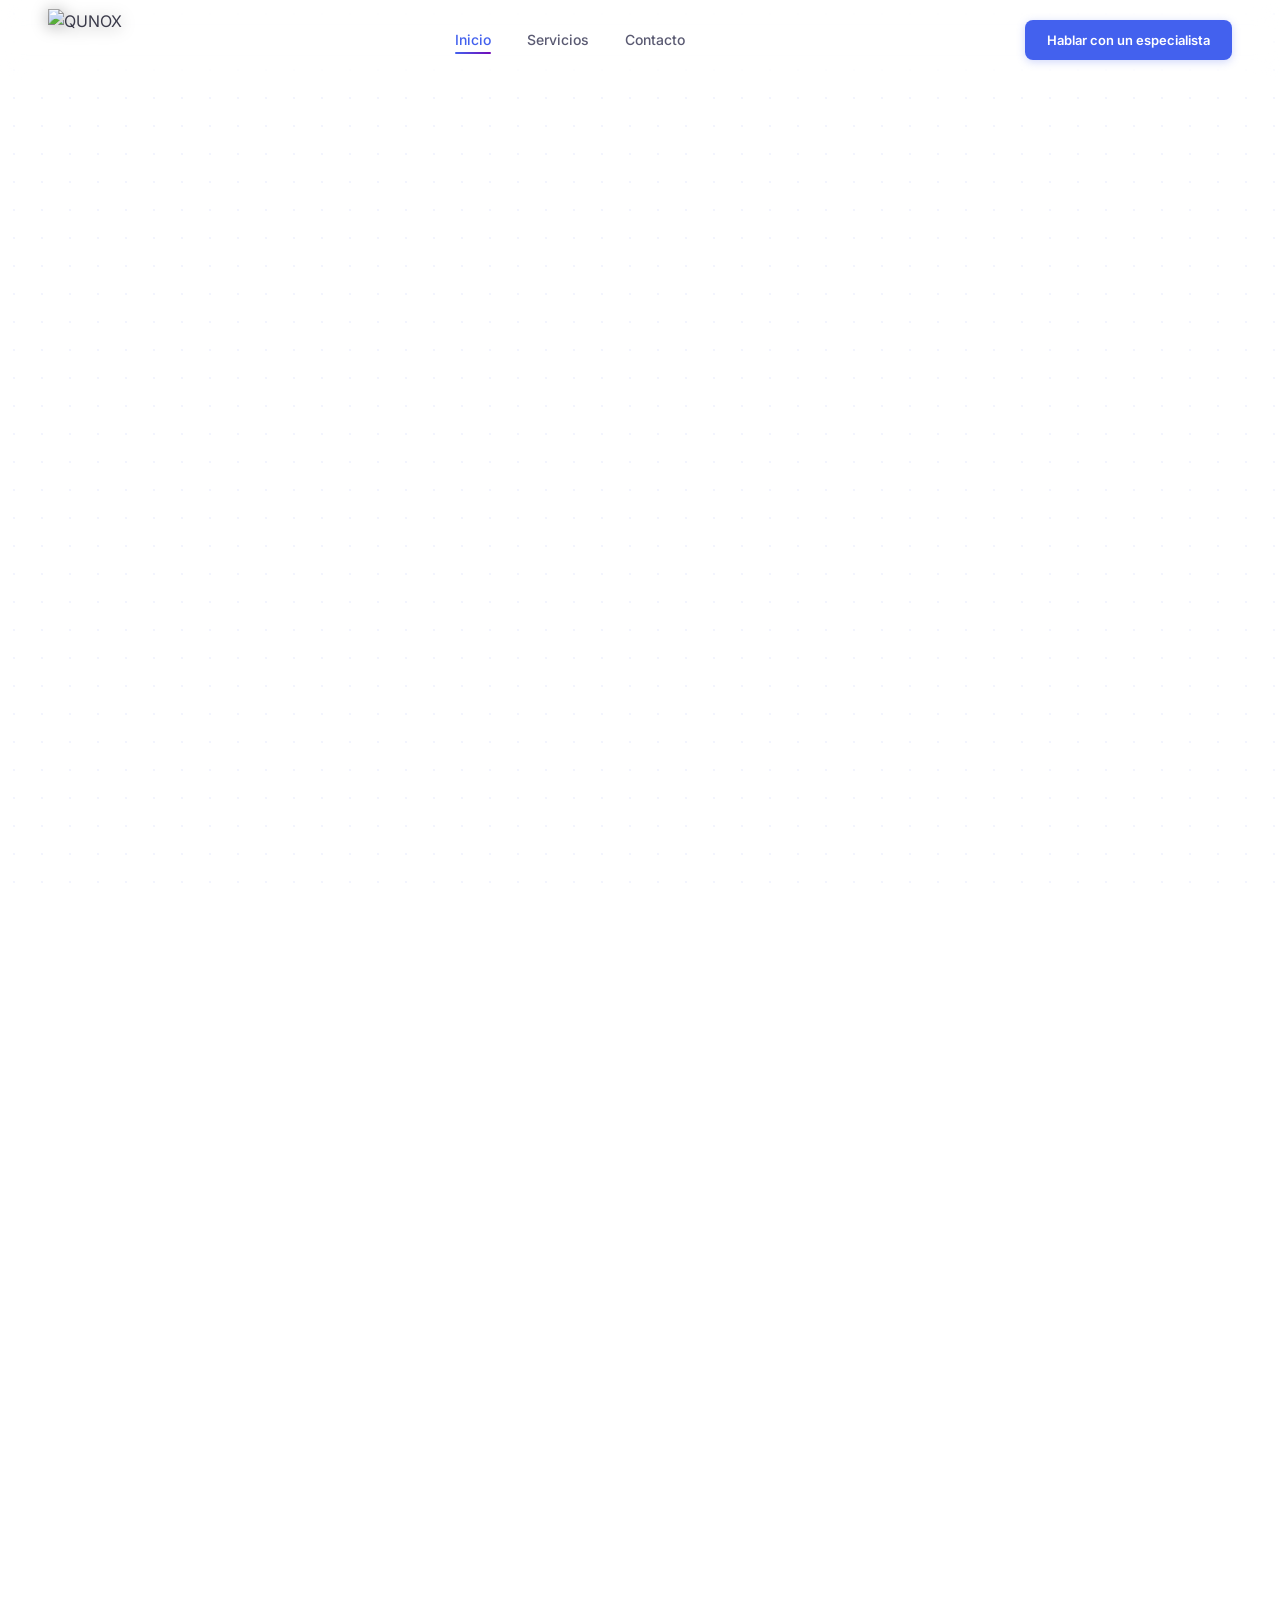
==== commit 4fe5b393: "Replace about-section icons with dot-matrix QUNOX lettering - Swap 6 tech icons for 5 dot-matrix SVG" ====
--- a/index.html
+++ b/index.html
@@ -10,14 +10,14 @@
   <link href="https://fonts.googleapis.com/css2?family=Space+Grotesk:wght@300;400;500;600;700&family=Inter:wght@300;400;500;600&display=swap" rel="stylesheet"/>
   <link rel="stylesheet" href="css/main.css"/>
   <link rel="stylesheet" href="css/home.css"/>
-  <link rel="stylesheet" href="css/theme-color.css"/>
+  <link rel="stylesheet" href="css/theme-color.css?v=2"/>
 </head>
 <body>
 
 <!-- NAV -->
 <nav id="nav" role="navigation">
   <div class="nav-inner">
-    <a href="index.html"><img src="logo.jpeg" alt="QUNOX" class="nav-logo-img"/></a>
+    <a href="index.html"><img src="Logo full.png" alt="QUNOX" class="nav-logo-img"/></a>
     <ul class="nav-links">
       <li><a href="index.html" class="active">Inicio</a></li>
       <li><a href="servicios.html">Servicios</a></li>
@@ -68,38 +68,104 @@
   <section id="scene-about" class="scene scene--about">
     <div class="about__container">
 
-      <span class="about__eyebrow reveal">Acerca de Nosotros</span>
-
-      <h2 class="about__headline reveal" data-delay="80">
-        Infraestructura crítica,
-        <span class="about__headline-accent">experiencia real.</span>
-      </h2>
-
-      <div class="about__stats reveal" data-delay="160">
-        <div class="about__stat">
-          <span class="about__stat-num">15+</span>
-          <span class="about__stat-label">Años de experiencia</span>
-        </div>
-        <div class="about__stat">
-          <span class="about__stat-num">100+</span>
-          <span class="about__stat-label">Proyectos completados</span>
-        </div>
-        <div class="about__stat">
-          <span class="about__stat-num">99.9%</span>
-          <span class="about__stat-label">Uptime garantizado</span>
-        </div>
-      </div>
-
-      <div class="about__body">
-        <p class="about__lead reveal" data-delay="260">
-          En QUNOX reunimos un equipo con más de 15 años de experiencia en infraestructura de TI, enfocado en el diseño, la optimización y el soporte de entornos tecnológicos críticos.
-        </p>
-        <p class="about__text reveal" data-delay="360">
-          Nuestro respaldo se basa en la experiencia adquirida en proyectos reales, donde hemos trabajado en la implementación y mejora de plataformas que respaldan operaciones clave para nuestros clientes.
-        </p>
-        <p class="about__text reveal" data-delay="460">
-          Nuestro enfoque es claro: entender el entorno actual, identificar oportunidades de mejora y aplicar soluciones que generen estabilidad, eficiencia y control duradero.
-        </p>
+      <div class="about__header reveal">
+        <span class="about__eyebrow">Nuestro Enfoque y Valores</span>
+        <h2 class="about__headline">
+          Combinamos <span class="about__hl-dark">experiencia, ideas
+          estratégicas e infraestructura</span><span class="about__hl-gray"> para crear
+          soluciones que impulsan tu éxito.</span>
+        </h2>
+      </div>
+
+      <div class="about__icons reveal" data-delay="180">
+
+        <!-- Q -->
+        <div class="about__icon">
+          <svg xmlns="http://www.w3.org/2000/svg" viewBox="0 0 56 78" aria-hidden="true">
+            <!-- row 0: .XXX. -->
+            <circle cx="17" cy="6"  r="4"/><circle cx="28" cy="6"  r="4"/><circle cx="39" cy="6"  r="4"/>
+            <!-- row 1: X...X -->
+            <circle cx="6"  cy="17" r="4"/><circle cx="50" cy="17" r="4"/>
+            <!-- row 2: X...X -->
+            <circle cx="6"  cy="28" r="4"/><circle cx="50" cy="28" r="4"/>
+            <!-- row 3: X...X -->
+            <circle cx="6"  cy="39" r="4"/><circle cx="50" cy="39" r="4"/>
+            <!-- row 4: X.X.X -->
+            <circle cx="6"  cy="50" r="4"/><circle cx="28" cy="50" r="4"/><circle cx="50" cy="50" r="4"/>
+            <!-- row 5: .XXX. -->
+            <circle cx="17" cy="61" r="4"/><circle cx="28" cy="61" r="4"/><circle cx="39" cy="61" r="4"/>
+            <!-- row 6: ...XX  (tail) -->
+            <circle cx="39" cy="72" r="4"/><circle cx="50" cy="72" r="4"/>
+          </svg>
+        </div>
+
+        <!-- U -->
+        <div class="about__icon">
+          <svg xmlns="http://www.w3.org/2000/svg" viewBox="0 0 56 78" aria-hidden="true">
+            <!-- rows 0–5: X...X -->
+            <circle cx="6"  cy="6"  r="4"/><circle cx="50" cy="6"  r="4"/>
+            <circle cx="6"  cy="17" r="4"/><circle cx="50" cy="17" r="4"/>
+            <circle cx="6"  cy="28" r="4"/><circle cx="50" cy="28" r="4"/>
+            <circle cx="6"  cy="39" r="4"/><circle cx="50" cy="39" r="4"/>
+            <circle cx="6"  cy="50" r="4"/><circle cx="50" cy="50" r="4"/>
+            <circle cx="6"  cy="61" r="4"/><circle cx="50" cy="61" r="4"/>
+            <!-- row 6: .XXX. -->
+            <circle cx="17" cy="72" r="4"/><circle cx="28" cy="72" r="4"/><circle cx="39" cy="72" r="4"/>
+          </svg>
+        </div>
+
+        <!-- N -->
+        <div class="about__icon">
+          <svg xmlns="http://www.w3.org/2000/svg" viewBox="0 0 56 78" aria-hidden="true">
+            <!-- row 0: X...X -->
+            <circle cx="6"  cy="6"  r="4"/><circle cx="50" cy="6"  r="4"/>
+            <!-- row 1: XX..X  (diagonal step 1) -->
+            <circle cx="6"  cy="17" r="4"/><circle cx="17" cy="17" r="4"/><circle cx="50" cy="17" r="4"/>
+            <!-- row 2: X.X.X  (diagonal step 2) -->
+            <circle cx="6"  cy="28" r="4"/><circle cx="28" cy="28" r="4"/><circle cx="50" cy="28" r="4"/>
+            <!-- row 3: X..XX  (diagonal step 3) -->
+            <circle cx="6"  cy="39" r="4"/><circle cx="39" cy="39" r="4"/><circle cx="50" cy="39" r="4"/>
+            <!-- rows 4–6: X...X -->
+            <circle cx="6"  cy="50" r="4"/><circle cx="50" cy="50" r="4"/>
+            <circle cx="6"  cy="61" r="4"/><circle cx="50" cy="61" r="4"/>
+            <circle cx="6"  cy="72" r="4"/><circle cx="50" cy="72" r="4"/>
+          </svg>
+        </div>
+
+        <!-- O -->
+        <div class="about__icon">
+          <svg xmlns="http://www.w3.org/2000/svg" viewBox="0 0 56 78" aria-hidden="true">
+            <!-- row 0: .XXX. -->
+            <circle cx="17" cy="6"  r="4"/><circle cx="28" cy="6"  r="4"/><circle cx="39" cy="6"  r="4"/>
+            <!-- rows 1–5: X...X -->
+            <circle cx="6"  cy="17" r="4"/><circle cx="50" cy="17" r="4"/>
+            <circle cx="6"  cy="28" r="4"/><circle cx="50" cy="28" r="4"/>
+            <circle cx="6"  cy="39" r="4"/><circle cx="50" cy="39" r="4"/>
+            <circle cx="6"  cy="50" r="4"/><circle cx="50" cy="50" r="4"/>
+            <circle cx="6"  cy="61" r="4"/><circle cx="50" cy="61" r="4"/>
+            <!-- row 6: .XXX. -->
+            <circle cx="17" cy="72" r="4"/><circle cx="28" cy="72" r="4"/><circle cx="39" cy="72" r="4"/>
+          </svg>
+        </div>
+
+        <!-- X -->
+        <div class="about__icon">
+          <svg xmlns="http://www.w3.org/2000/svg" viewBox="0 0 56 78" aria-hidden="true">
+            <!-- rows 0–1: X...X -->
+            <circle cx="6"  cy="6"  r="4"/><circle cx="50" cy="6"  r="4"/>
+            <circle cx="6"  cy="17" r="4"/><circle cx="50" cy="17" r="4"/>
+            <!-- row 2: .X.X. -->
+            <circle cx="17" cy="28" r="4"/><circle cx="39" cy="28" r="4"/>
+            <!-- row 3: ..X.. -->
+            <circle cx="28" cy="39" r="4"/>
+            <!-- row 4: .X.X. -->
+            <circle cx="17" cy="50" r="4"/><circle cx="39" cy="50" r="4"/>
+            <!-- rows 5–6: X...X -->
+            <circle cx="6"  cy="61" r="4"/><circle cx="50" cy="61" r="4"/>
+            <circle cx="6"  cy="72" r="4"/><circle cx="50" cy="72" r="4"/>
+          </svg>
+        </div>
+
       </div>
 
     </div>
@@ -188,128 +254,138 @@
   </section>
 
   <!-- ============================================
-       SCENE 3-8 — SERVICES  (700vh)
+       SCENE 3-8 — SERVICES GRID
   ============================================ -->
   <section id="scene-services" class="scene scene--services">
-
-    <div id="services-sticky-panel" class="services__sticky-panel">
-
-      <!-- Background curtain divs — scrub-animated, z-index 1-6 -->
-      <div class="svc-bg" data-bg="0"></div>
-      <div class="svc-bg" data-bg="1"></div>
-      <div class="svc-bg" data-bg="2"></div>
-      <div class="svc-bg" data-bg="3"></div>
-      <div class="svc-bg" data-bg="4"></div>
-      <div class="svc-bg" data-bg="5"></div>
-
-      <!-- LEFT: title + copy -->
-      <div class="services__title-area">
-        <div class="services__title-wrapper" id="services-title-wrapper">
-
-          <div class="svc-title" data-svc="0">
-            <span class="svc-title__line">Soporte</span>
-            <span class="svc-title__line svc-title__line--indent">Especializado</span>
-          </div>
-          <div class="svc-title" data-svc="1">
-            <span class="svc-title__line">Optimización</span>
-            <span class="svc-title__line svc-title__line--indent">Estratégica</span>
-          </div>
-          <div class="svc-title" data-svc="2">
-            <span class="svc-title__line">Implementación</span>
-            <span class="svc-title__line svc-title__line--indent">Avanzada</span>
-          </div>
-          <div class="svc-title" data-svc="3">
-            <span class="svc-title__line">Diseño</span>
-            <span class="svc-title__line svc-title__line--indent">de DR</span>
-          </div>
-          <div class="svc-title" data-svc="4">
-            <span class="svc-title__line">Estrategia</span>
-            <span class="svc-title__line svc-title__line--indent">Multi-Cloud</span>
-          </div>
-          <div class="svc-title" data-svc="5">
-            <span class="svc-title__line">Red y</span>
-            <span class="svc-title__line svc-title__line--indent">Ciberseguridad</span>
-          </div>
-        </div>
-
-        <div class="services__copy-slot" id="services-copy-slot">
-          <p class="services__copy-text" id="services-copy-text">
-            Soporte técnico especializado con tiempos de respuesta garantizados. Equipos certificados disponibles para entornos críticos.
-          </p>
-          <a href="servicios/soporte-especializado.html" class="services__link" id="services-link">
-            <span>Ver más</span>
-            <svg width="16" height="16" viewBox="0 0 16 16" fill="none">
-              <path d="M3 8H13M13 8L9 4M13 8L9 12" stroke="currentColor" stroke-width="1.5" stroke-linecap="round"/>
-            </svg>
-          </a>
-        </div>
-      </div>
-
-      <!-- RIGHT: image -->
-      <div class="services__detail-area">
-        <div class="services__image-frame" id="services-image-frame">
-          <div class="services__image-inner" id="services-image-inner">
-            <img src="images/services/svc-soporte.jpg"        alt="Soporte Especializado"    class="svc-img active" data-svc="0"/>
-            <img src="images/services/svc-optimizacion.jpg"   alt="Optimización Estratégica" class="svc-img"        data-svc="1"/>
-            <img src="images/services/svc-implementacion.jpg" alt="Implementación Avanzada"  class="svc-img"        data-svc="2"/>
-            <img src="images/services/svc-dr.jpg"             alt="Diseño de DR"             class="svc-img"        data-svc="3"/>
-            <img src="images/services/svc-multicloud.jpg"     alt="Estrategia Multi-Cloud"   class="svc-img"        data-svc="4"/>
-            <img src="images/services/svc-seguridad.jpg"      alt="Red y Ciberseguridad"     class="svc-img"        data-svc="5"/>
-          </div>
-        </div>
-        <div class="services__accent-bar" id="services-accent-bar"></div>
-      </div>
-    </div>
-
-    <div class="services__scroll-track" id="services-scroll-track">
-      <div class="svc-scroll-seg" data-svc="0"></div>
-      <div class="svc-scroll-seg" data-svc="1"></div>
-      <div class="svc-scroll-seg" data-svc="2"></div>
-      <div class="svc-scroll-seg" data-svc="3"></div>
-      <div class="svc-scroll-seg" data-svc="4"></div>
-      <div class="svc-scroll-seg" data-svc="5"></div>
-    </div>
-
-    <!-- Mobile-only services list -->
-    <div class="services__mobile-grid">
-      <div class="svc-mobile-card">
-        <span class="svc-mobile-num">01</span>
-        <h3>Soporte<br><span>Especializado</span></h3>
-        <p>Soporte técnico especializado con tiempos de respuesta garantizados. Equipos certificados disponibles para entornos críticos.</p>
-        <a href="servicios/soporte-especializado.html" class="svc-mobile-link">Ver más →</a>
-      </div>
-      <div class="svc-mobile-card">
-        <span class="svc-mobile-num">02</span>
-        <h3>Optimización<br><span>Estratégica</span></h3>
-        <p>Análisis profundo de tu stack actual. Reducción de costos sin comprometer rendimiento. Resultados medibles en 90 días.</p>
-        <a href="servicios/optimizacion-estrategica.html" class="svc-mobile-link">Ver más →</a>
-      </div>
-      <div class="svc-mobile-card">
-        <span class="svc-mobile-num">03</span>
-        <h3>Implementación<br><span>Avanzada</span></h3>
-        <p>Despliegue de clusters de alta disponibilidad con metodología probada. Zero-downtime. Rollback garantizado.</p>
-        <a href="servicios/implementacion-avanzada.html" class="svc-mobile-link">Ver más →</a>
-      </div>
-      <div class="svc-mobile-card">
-        <span class="svc-mobile-num">04</span>
-        <h3>Diseño<br><span>de DR</span></h3>
-        <p>Arquitecturas de Disaster Recovery diseñadas para tu RTO/RPO específico. Drills documentados. Runbooks completos.</p>
-        <a href="servicios/diseno-dr.html" class="svc-mobile-link">Ver más →</a>
-      </div>
-      <div class="svc-mobile-card">
-        <span class="svc-mobile-num">05</span>
-        <h3>Estrategia<br><span>Multi-Cloud</span></h3>
-        <p>Diseño e implementación de estrategias multi-cloud. Evita vendor lock-in. Optimiza costos entre proveedores.</p>
-        <a href="servicios/multi-cloud.html" class="svc-mobile-link">Ver más →</a>
-      </div>
-      <div class="svc-mobile-card">
-        <span class="svc-mobile-num">06</span>
-        <h3>Red y<br><span>Ciberseguridad</span></h3>
-        <p>Auditorías de seguridad, hardening Fortinet, segmentación de red. Tu perímetro, redefinido.</p>
-        <a href="servicios/red-ciberseguridad.html" class="svc-mobile-link">Ver más →</a>
-      </div>
-    </div>
-
+    <div class="svc-grid__container">
+
+      <div class="svc-grid__header">
+        <span class="svc-grid__eyebrow">Nuestros Servicios</span>
+      </div>
+
+      <div class="svc-grid">
+
+        <!-- 01 -->
+        <a href="servicios/soporte-especializado.html" class="svc-gc">
+          <img src="images/services/svc-soporte.jpg" alt="Soporte Especializado" class="svc-gc__img"/>
+          <div class="svc-gc__overlay"></div>
+          <div class="svc-gc__top">
+            <h3 class="svc-gc__title">Soporte<br>Especializado</h3>
+            <span class="svc-gc__count">/3 áreas</span>
+          </div>
+          <div class="svc-gc__hover">
+            <div class="svc-gc__tags">
+              <span class="svc-gc__tag">L3 Support</span>
+              <span class="svc-gc__tag">SLA garantizado</span>
+              <span class="svc-gc__tag">24/7</span>
+            </div>
+            <span class="svc-gc__more">Habla con un especialista →</span>
+          </div>
+        </a>
+
+        <!-- 02 -->
+        <a href="servicios/optimizacion-estrategica.html" class="svc-gc">
+          <img src="images/services/svc-optimizacion.jpg" alt="Optimización Estratégica" class="svc-gc__img"/>
+          <div class="svc-gc__overlay"></div>
+          <div class="svc-gc__top">
+            <h3 class="svc-gc__title">Optimización<br>Estratégica</h3>
+            <span class="svc-gc__count">/3 áreas</span>
+          </div>
+          <div class="svc-gc__hover">
+            <div class="svc-gc__tags">
+              <span class="svc-gc__tag">Rightsizing</span>
+              <span class="svc-gc__tag">Reducción de costos</span>
+              <span class="svc-gc__tag">90 días</span>
+            </div>
+            <span class="svc-gc__more">Habla con un especialista →</span>
+          </div>
+        </a>
+
+        <!-- 03 -->
+        <a href="servicios/implementacion-avanzada.html" class="svc-gc">
+          <img src="images/services/svc-implementacion.jpg" alt="Implementación Avanzada" class="svc-gc__img"/>
+          <div class="svc-gc__overlay"></div>
+          <div class="svc-gc__top">
+            <h3 class="svc-gc__title">Implementación<br>Avanzada</h3>
+            <span class="svc-gc__count">/3 áreas</span>
+          </div>
+          <div class="svc-gc__hover">
+            <div class="svc-gc__tags">
+              <span class="svc-gc__tag">Zero-downtime</span>
+              <span class="svc-gc__tag">Alta disponibilidad</span>
+              <span class="svc-gc__tag">Rollback</span>
+            </div>
+            <span class="svc-gc__more">Habla con un especialista →</span>
+          </div>
+        </a>
+
+        <!-- 04 -->
+        <a href="servicios/diseno-dr.html" class="svc-gc">
+          <img src="images/services/svc-dr.jpg" alt="Diseño de DR" class="svc-gc__img"/>
+          <div class="svc-gc__overlay"></div>
+          <div class="svc-gc__top">
+            <h3 class="svc-gc__title">Diseño<br>de DR</h3>
+            <span class="svc-gc__count">/3 áreas</span>
+          </div>
+          <div class="svc-gc__hover">
+            <div class="svc-gc__tags">
+              <span class="svc-gc__tag">RTO / RPO</span>
+              <span class="svc-gc__tag">Runbooks</span>
+              <span class="svc-gc__tag">Drills</span>
+            </div>
+            <span class="svc-gc__more">Habla con un especialista →</span>
+          </div>
+        </a>
+
+        <!-- 05 -->
+        <a href="servicios/multi-cloud.html" class="svc-gc">
+          <img src="images/services/svc-multicloud.jpg" alt="Estrategia Multi-Cloud" class="svc-gc__img"/>
+          <div class="svc-gc__overlay"></div>
+          <div class="svc-gc__top">
+            <h3 class="svc-gc__title">Estrategia<br>Multi-Cloud</h3>
+            <span class="svc-gc__count">/3 áreas</span>
+          </div>
+          <div class="svc-gc__hover">
+            <div class="svc-gc__tags">
+              <span class="svc-gc__tag">AWS / Azure / GCP</span>
+              <span class="svc-gc__tag">Sin vendor lock-in</span>
+              <span class="svc-gc__tag">Cost optimized</span>
+            </div>
+            <span class="svc-gc__more">Habla con un especialista →</span>
+          </div>
+        </a>
+
+        <!-- 06 -->
+        <a href="servicios/red-ciberseguridad.html" class="svc-gc">
+          <img src="images/services/svc-seguridad.jpg" alt="Red y Ciberseguridad" class="svc-gc__img"/>
+          <div class="svc-gc__overlay"></div>
+          <div class="svc-gc__top">
+            <h3 class="svc-gc__title">Red y<br>Ciberseguridad</h3>
+            <span class="svc-gc__count">/3 áreas</span>
+          </div>
+          <div class="svc-gc__hover">
+            <div class="svc-gc__tags">
+              <span class="svc-gc__tag">Fortinet</span>
+              <span class="svc-gc__tag">Segmentación de red</span>
+              <span class="svc-gc__tag">Auditorías</span>
+            </div>
+            <span class="svc-gc__more">Habla con un especialista →</span>
+          </div>
+        </a>
+
+      </div>
+
+      <!-- Floating CTA -->
+      <div class="svc-grid__cta-row">
+        <a href="contacto.html" class="svc-grid__cta-pill">
+          Habla con un especialista
+          <svg width="14" height="14" viewBox="0 0 16 16" fill="none">
+            <path d="M3 8H13M13 8L9 4M13 8L9 12" stroke="currentColor" stroke-width="1.5" stroke-linecap="round"/>
+          </svg>
+        </a>
+      </div>
+
+    </div>
   </section>
 
   <!-- ============================================
@@ -331,7 +407,7 @@
         <a href="servicios.html" class="btn-closing-ghost">Ver todos los servicios</a>
       </div>
       <div class="closing__seal">
-        <img src="logo.jpeg" alt="QUNOX" class="closing__seal-img"/>
+        <img src="Logo full.png" alt="QUNOX" class="closing__seal-img"/>
       </div>
     </div>
   </section>
@@ -340,16 +416,72 @@
        PARTNERS
   ============================================ -->
   <section id="scene-partners" class="scene scene--partners">
-    <div class="partners__container">
-      <p class="partners__label">Nuestros Partners</p>
-      <div class="partners__grid">
-        <div class="partners__item"><img src="images/partners/nutanix.png"  alt="Nutanix"/></div>
-        <div class="partners__item"><img src="images/partners/veeam.png"    alt="Veeam"/></div>
-        <div class="partners__item"><img src="images/partners/vmware.png"   alt="VMware"/></div>
-        <div class="partners__item"><img src="images/partners/fortinet.jpg" alt="Fortinet"/></div>
-        <div class="partners__item"><img src="images/partners/aruba.jpg"    alt="HPE Aruba"/></div>
-        <div class="partners__item"><img src="images/partners/sangfor.svg"  alt="Sangfor"/></div>
-      </div>
+    <p class="partners__label">Nuestras Marcas</p>
+
+    <div class="partners__ticker-outer">
+
+      <!-- Fila 1: izquierda -->
+      <div class="partners__row partners__row--fwd">
+        <div class="partners__row-inner">
+          <div class="partners__ticker-item"><img src="images/partners/nutanix.png" alt=""/><span>Nutanix</span></div>
+          <span class="partners__ticker-sep">✦</span>
+          <div class="partners__ticker-item"><img src="images/partners/veeam.png" alt=""/><span>Veeam</span></div>
+          <span class="partners__ticker-sep">✦</span>
+          <div class="partners__ticker-item"><img src="images/partners/vmware.png" alt=""/><span>VMware</span></div>
+          <span class="partners__ticker-sep">✦</span>
+          <div class="partners__ticker-item"><img src="images/partners/fortinet.jpg" alt=""/><span>Fortinet</span></div>
+          <span class="partners__ticker-sep">✦</span>
+          <div class="partners__ticker-item"><img src="images/partners/aruba.jpg" alt=""/><span>HPE Aruba</span></div>
+          <span class="partners__ticker-sep">✦</span>
+          <div class="partners__ticker-item"><img src="images/partners/sangfor.svg" alt=""/><span>Sangfor</span></div>
+          <span class="partners__ticker-sep">✦</span>
+          <!-- Duplicado para loop continuo -->
+          <div class="partners__ticker-item"><img src="images/partners/nutanix.png" alt=""/><span>Nutanix</span></div>
+          <span class="partners__ticker-sep">✦</span>
+          <div class="partners__ticker-item"><img src="images/partners/veeam.png" alt=""/><span>Veeam</span></div>
+          <span class="partners__ticker-sep">✦</span>
+          <div class="partners__ticker-item"><img src="images/partners/vmware.png" alt=""/><span>VMware</span></div>
+          <span class="partners__ticker-sep">✦</span>
+          <div class="partners__ticker-item"><img src="images/partners/fortinet.jpg" alt=""/><span>Fortinet</span></div>
+          <span class="partners__ticker-sep">✦</span>
+          <div class="partners__ticker-item"><img src="images/partners/aruba.jpg" alt=""/><span>HPE Aruba</span></div>
+          <span class="partners__ticker-sep">✦</span>
+          <div class="partners__ticker-item"><img src="images/partners/sangfor.svg" alt=""/><span>Sangfor</span></div>
+          <span class="partners__ticker-sep">✦</span>
+        </div>
+      </div>
+
+      <!-- Fila 2: derecha -->
+      <div class="partners__row partners__row--rev">
+        <div class="partners__row-inner">
+          <div class="partners__ticker-item"><img src="images/partners/fortinet.jpg" alt=""/><span>Fortinet</span></div>
+          <span class="partners__ticker-sep">✦</span>
+          <div class="partners__ticker-item"><img src="images/partners/sangfor.svg" alt=""/><span>Sangfor</span></div>
+          <span class="partners__ticker-sep">✦</span>
+          <div class="partners__ticker-item"><img src="images/partners/aruba.jpg" alt=""/><span>HPE Aruba</span></div>
+          <span class="partners__ticker-sep">✦</span>
+          <div class="partners__ticker-item"><img src="images/partners/nutanix.png" alt=""/><span>Nutanix</span></div>
+          <span class="partners__ticker-sep">✦</span>
+          <div class="partners__ticker-item"><img src="images/partners/vmware.png" alt=""/><span>VMware</span></div>
+          <span class="partners__ticker-sep">✦</span>
+          <div class="partners__ticker-item"><img src="images/partners/veeam.png" alt=""/><span>Veeam</span></div>
+          <span class="partners__ticker-sep">✦</span>
+          <!-- Duplicado para loop continuo -->
+          <div class="partners__ticker-item"><img src="images/partners/fortinet.jpg" alt=""/><span>Fortinet</span></div>
+          <span class="partners__ticker-sep">✦</span>
+          <div class="partners__ticker-item"><img src="images/partners/sangfor.svg" alt=""/><span>Sangfor</span></div>
+          <span class="partners__ticker-sep">✦</span>
+          <div class="partners__ticker-item"><img src="images/partners/aruba.jpg" alt=""/><span>HPE Aruba</span></div>
+          <span class="partners__ticker-sep">✦</span>
+          <div class="partners__ticker-item"><img src="images/partners/nutanix.png" alt=""/><span>Nutanix</span></div>
+          <span class="partners__ticker-sep">✦</span>
+          <div class="partners__ticker-item"><img src="images/partners/vmware.png" alt=""/><span>VMware</span></div>
+          <span class="partners__ticker-sep">✦</span>
+          <div class="partners__ticker-item"><img src="images/partners/veeam.png" alt=""/><span>Veeam</span></div>
+          <span class="partners__ticker-sep">✦</span>
+        </div>
+      </div>
+
     </div>
   </section>
 
@@ -357,23 +489,46 @@
        CLIENTES
   ============================================ -->
   <section id="scene-clients" class="scene scene--clients">
-    <div class="clients__container">
-
-      <p class="clients__label reveal">Empresas que confían en QUNOX</p>
-
-      <div class="clients__grid">
-        <div class="clients__item reveal" data-delay="0">
-          <img src="images/clients/cacs.jpg" alt="CACSPMEC"/>
-        </div>
-        <div class="clients__item reveal" data-delay="100">
-          <img src="images/clients/carseg.png" alt="Carseg"/>
-        </div>
-        <div class="clients__item reveal" data-delay="200">
-          <img src="images/clients/fiberplus.jpg" alt="FiberPlus"/>
-        </div>
-      </div>
-
-    </div>
+
+    <p class="clients__label">Empresas que confían en QUNOX</p>
+
+    <div class="clients__ticker-outer">
+      <div class="clients__row clients__row--fwd">
+        <div class="clients__row-inner">
+          <span class="clients__ticker-item">CASCPMEC</span>
+          <span class="clients__ticker-sep">✦</span>
+          <span class="clients__ticker-item">HUNTER</span>
+          <span class="clients__ticker-sep">✦</span>
+          <span class="clients__ticker-item">FIBERPLUS</span>
+          <span class="clients__ticker-sep">✦</span>
+          <!-- duplicate set for seamless loop -->
+          <span class="clients__ticker-item">CASCPMEC</span>
+          <span class="clients__ticker-sep">✦</span>
+          <span class="clients__ticker-item">HUNTER</span>
+          <span class="clients__ticker-sep">✦</span>
+          <span class="clients__ticker-item">FIBERPLUS</span>
+          <span class="clients__ticker-sep">✦</span>
+        </div>
+      </div>
+      <div class="clients__row clients__row--rev">
+        <div class="clients__row-inner">
+          <span class="clients__ticker-item">CASCPMEC</span>
+          <span class="clients__ticker-sep">✦</span>
+          <span class="clients__ticker-item">HUNTER</span>
+          <span class="clients__ticker-sep">✦</span>
+          <span class="clients__ticker-item">FIBERPLUS</span>
+          <span class="clients__ticker-sep">✦</span>
+          <!-- duplicate set for seamless loop -->
+          <span class="clients__ticker-item">CASCPMEC</span>
+          <span class="clients__ticker-sep">✦</span>
+          <span class="clients__ticker-item">HUNTER</span>
+          <span class="clients__ticker-sep">✦</span>
+          <span class="clients__ticker-item">FIBERPLUS</span>
+          <span class="clients__ticker-sep">✦</span>
+        </div>
+      </div>
+    </div>
+
   </section>
 
   <!-- FOOTER -->
@@ -384,7 +539,7 @@
         <li><a href="servicios.html">Servicios</a></li>
         <li><a href="contacto.html">Contacto</a></li>
       </ul>
-      <p class="footer-partners">Partners: <strong>Nutanix</strong> &nbsp;|&nbsp; <strong>Veeam</strong> &nbsp;|&nbsp; <strong>VMware</strong> &nbsp;|&nbsp; <strong>Fortinet</strong> &nbsp;|&nbsp; <strong>HPE Aruba</strong> &nbsp;|&nbsp; <strong>Sangfor</strong></p>
+      <p class="footer-partners">Marcas: <strong>Nutanix</strong> &nbsp;|&nbsp; <strong>Veeam</strong> &nbsp;|&nbsp; <strong>VMware</strong> &nbsp;|&nbsp; <strong>Fortinet</strong> &nbsp;|&nbsp; <strong>HPE Aruba</strong> &nbsp;|&nbsp; <strong>Sangfor</strong></p>
     </div>
     <p class="footer-copy">© 2026 QUNOX. Todos los derechos reservados.</p>
   </footer>
--- a/css/home.css
+++ b/css/home.css
@@ -26,17 +26,13 @@
   border-bottom: 1px solid rgba(0,0,0,0.06) !important;
 }
 
-/* Logo visible on transparent nav — white pill background */
+/* Logo visible on transparent nav */
 #nav .nav-logo-img {
-  background: rgba(255,255,255,0.88);
-  border-radius: 8px;
-  padding: 3px 6px;
-  backdrop-filter: blur(4px);
-  transition: background 0.3s;
+  filter: drop-shadow(0 2px 8px rgba(0,0,0,0.35));
+  transition: filter 0.3s;
 }
 #nav.scrolled .nav-logo-img {
-  background: transparent;
-  padding: 0;
+  filter: none;
 }
 
 /* ── PAGE LOAD ───────────────────────────────── */
@@ -152,7 +148,7 @@
    SCENE 2 — DIAGNOSTIC
    ================================================ */
 .scene--diagnostic {
-  background: #fff;
+  background: #0a0a0a;
   position: relative;
   z-index: var(--z-content);
   padding: 8rem 4rem;
@@ -164,20 +160,20 @@
   display: flex; justify-content: space-between; align-items: center;
   margin-bottom: 2.5rem;
   padding-bottom: 1rem;
-  border-bottom: 1px solid rgba(0,0,0,0.08);
+  border-bottom: 1px solid rgba(255,255,255,0.06);
 }
 
 .diagnostic__label {
   font-family: var(--font-body, 'Inter', sans-serif);
   font-size: 0.75rem; font-weight: 500;
   letter-spacing: 0.12em;
-  color: var(--blue, #4361EE);
+  color: rgba(100,130,255,0.8);
 }
 
 .diagnostic__status {
   font-family: var(--font-body, 'Inter', sans-serif);
   font-size: 0.75rem; font-weight: 500;
-  letter-spacing: 0.12em; color: #6B6B7B;
+  letter-spacing: 0.12em; color: rgba(255,255,255,0.28);
 }
 
 /* Strategic intro block */
@@ -188,7 +184,7 @@
   font-size: clamp(1.8rem, 3vw, 2.75rem);
   font-weight: 700;
   letter-spacing: -0.025em;
-  color: var(--ink, #0D0D1A);
+  color: #ffffff;
   margin-bottom: 0.75rem;
   line-height: 1.1;
 }
@@ -196,7 +192,7 @@
 .diagnostic__desc {
   font-family: var(--font-body, 'Inter', sans-serif);
   font-size: clamp(0.875rem, 1.1vw, 1rem);
-  color: #6B6B7B;
+  color: rgba(255,255,255,0.4);
   line-height: 1.7;
   max-width: 560px;
 }
@@ -213,7 +209,7 @@
 
 .diag-item {
   position: relative; overflow: hidden;
-  border-bottom: 1px solid rgba(0,0,0,0.06);
+  border-bottom: 1px solid rgba(255,255,255,0.06);
 }
 
 .diag-item__scanline {
@@ -234,16 +230,16 @@
 
 .diag-item__num {
   font-family: var(--font-body, 'Inter', sans-serif);
-  font-size: 0.75rem; color: #6B6B7B; font-weight: 500;
-}
-
-/* REDUCED diagnostic label size (was 1.5–2.25rem) */
+  font-size: 0.75rem; color: rgba(255,255,255,0.28); font-weight: 500;
+}
+
 .diag-item__label {
   font-family: var(--font-head, 'Space Grotesk', sans-serif);
   font-size: clamp(1.1rem, 1.8vw, 1.5rem);
   font-weight: 600;
-  color: var(--ink, #0D0D1A);
+  color: rgba(255,255,255,0.88);
   letter-spacing: -0.015em;
+  transition: color 0.2s;
 }
 
 .diag-item__status {
@@ -251,15 +247,17 @@
   font-size: 0.65rem; font-weight: 600;
   letter-spacing: 0.15em; text-transform: uppercase;
   padding: 0.25rem 0.65rem; border-radius: 2px;
-}
-
-.diag-item__status--warn { background: rgba(67,97,238,0.08); color: var(--blue, #4361EE); }
-.diag-item__status--err  { background: rgba(114,9,183,0.08); color: var(--purple, #7209B7); }
+  min-width: 8.5rem;
+  text-align: center;
+}
+
+.diag-item__status--warn { background: rgba(67,97,238,0.18); color: rgba(120,150,255,0.9); }
+.diag-item__status--err  { background: rgba(114,9,183,0.18); color: rgba(190,110,255,0.9); }
 
 /* Right: visual panel */
 .diagnostic__visual {
   position: sticky;
-  top: calc(72px + 2rem);
+  top: calc(90px + 2rem);
 }
 
 .diagnostic__visual-frame {
@@ -268,7 +266,17 @@
   aspect-ratio: 16/10;
   overflow: hidden;
   border-radius: 4px;
-  background: #0D0D1A;
+  background: #111;
+}
+
+/* Cohesive blue-tinted dark overlay on all photos */
+.diagnostic__visual-frame::after {
+  content: '';
+  position: absolute; inset: 0;
+  background: linear-gradient(135deg, rgba(67,97,238,0.18) 0%, rgba(0,0,0,0.32) 100%);
+  z-index: 3;
+  pointer-events: none;
+  border-radius: 4px;
 }
 
 .diag-img {
@@ -277,13 +285,14 @@
   object-fit: cover;
   opacity: 0;
   transition: opacity 0.8s var(--ease-cinematic);
-  filter: brightness(0.92) contrast(1.05) saturate(0.9);
+  filter: brightness(0.72) contrast(1.12) saturate(0.6);
+  z-index: 1;
 }
 .diag-img.active { opacity: 1; }
 
 /* ── Diagnostic accordion panel ─────────────── */
 .diag-item { cursor: pointer; }
-.diag-item:hover .diag-item__label { color: var(--blue, #4361EE); transition: color 0.2s; }
+.diag-item:hover .diag-item__label { color: #ffffff; }
 
 .diag-item__panel {
   max-height: 0;
@@ -297,18 +306,18 @@
 }
 .diag-item__panel-inner {
   padding: 1rem 0 1.25rem;
-  border-top: 1px solid rgba(67,97,238,0.12);
+  border-top: 1px solid rgba(255,255,255,0.06);
 }
 .diag-panel__label {
   display: block;
   font-size: 0.6rem; font-weight: 600;
   letter-spacing: 0.12em; text-transform: uppercase;
-  color: #8888A0; margin-bottom: 0.4rem;
-}
-.diag-panel__label--blue { color: var(--blue, #4361EE); }
+  color: rgba(255,255,255,0.25); margin-bottom: 0.4rem;
+}
+.diag-panel__label--blue { color: rgba(100,130,255,0.75); }
 .diag-panel__text {
   font-size: 0.82rem; line-height: 1.72;
-  color: var(--body, #3A3A4A);
+  color: rgba(255,255,255,0.45);
 }
 
 /* ── Service tags ────────────────────────────── */
@@ -335,13 +344,13 @@
 
 .diag-vl-num {
   font-family: var(--font-body, 'Inter', sans-serif);
-  font-size: 0.7rem; color: var(--blue, #4361EE);
+  font-size: 0.7rem; color: rgba(100,130,255,0.8);
   font-weight: 600; letter-spacing: 0.1em;
 }
 
 .diag-vl-text {
   font-family: var(--font-body, 'Inter', sans-serif);
-  font-size: 0.8rem; color: #6B6B7B;
+  font-size: 0.8rem; color: rgba(255,255,255,0.38);
   letter-spacing: 0.02em;
   transition: opacity 0.3s ease;
 }
@@ -353,7 +362,7 @@
 
 .diagnostic__progress-bar {
   flex: 1; height: 1px;
-  background: rgba(0,0,0,0.1); position: relative;
+  background: rgba(255,255,255,0.08); position: relative;
 }
 
 .diagnostic__progress-fill {
@@ -365,148 +374,199 @@
 .diagnostic__footer-text {
   font-family: var(--font-body, 'Inter', sans-serif);
   font-size: 0.65rem; letter-spacing: 0.12em;
-  color: #6B6B7B; text-transform: uppercase; white-space: nowrap;
+  color: rgba(255,255,255,0.22); text-transform: uppercase; white-space: nowrap;
 }
 
 /* ================================================
-   SCENE 3-8 — SERVICES  (700vh)
+   SCENE 3-8 — SERVICES GRID
    ================================================ */
-.scene--services { position: relative; height: 300vh; background: #fff; }
-
-.services__progress-track {
-  position: fixed; right: 2.5rem; top: 50%;
-  transform: translateY(-50%);
-  z-index: 90; width: 1px; height: 120px;
-  background: rgba(0,0,0,0.1); pointer-events: none;
-}
-
-.services__progress-fill {
-  position: absolute; top: 0; left: 0; width: 100%;
-  background: var(--blue, #4361EE);
-  height: 0%; will-change: height; transition: background 0.4s;
-}
-
-.services__sticky-panel {
-  height: 100vh; width: 100%;
-  display: grid; grid-template-columns: 1fr 1fr;
-  align-items: center; padding: 0 4rem; gap: 4rem;
-  background: transparent; will-change: transform; position: relative;
-}
-
-/* ── Background curtain divs (scrub-animated) ── */
-.svc-bg {
-  position: absolute; inset: 0; pointer-events: none;
-  will-change: clip-path;
-}
-.svc-bg[data-bg="0"],
-.svc-bg[data-bg="2"],
-.svc-bg[data-bg="4"] { background: #F2F5FF; }
-.svc-bg[data-bg="1"],
-.svc-bg[data-bg="3"],
-.svc-bg[data-bg="5"] { background: #F5F2FF; }
-.svc-bg[data-bg="0"] { z-index: 1; }
-.svc-bg[data-bg="1"] { z-index: 2; clip-path: inset(100% 0 0 0); }
-.svc-bg[data-bg="2"] { z-index: 3; clip-path: inset(100% 0 0 0); }
-.svc-bg[data-bg="3"] { z-index: 4; clip-path: inset(100% 0 0 0); }
-.svc-bg[data-bg="4"] { z-index: 5; clip-path: inset(100% 0 0 0); }
-.svc-bg[data-bg="5"] { z-index: 6; clip-path: inset(100% 0 0 0); }
-
-/* LEFT — title + copy (above bg curtain) */
-.services__title-area {
-  position: relative; z-index: 10;
+.scene--services {
+  position: relative;
+  height: auto;
+  background: #EAEAE4;
+  padding: 5rem 2.5rem 6rem;
+}
+
+.svc-grid__container {
+  max-width: 1300px;
+  margin: 0 auto;
+}
+
+.svc-grid__header {
+  margin-bottom: 1.75rem;
+}
+
+.svc-grid__eyebrow {
+  font-family: var(--font-body, 'Inter', sans-serif);
+  font-size: 0.72rem; font-weight: 500;
+  letter-spacing: 0.18em; text-transform: uppercase;
+  color: rgba(20,18,14,0.45);
+}
+
+/* ── Grid ── */
+.svc-grid {
+  display: grid;
+  grid-template-columns: repeat(3, 1fr);
+  /* No fixed rows — aspect-ratio on cards controls height */
+  gap: 8px;
+}
+
+/* ── Card ── */
+.svc-gc {
+  position: relative;
+  overflow: hidden;
+  display: block;
+  text-decoration: none;
+  cursor: pointer;
+  border-radius: 10px;
+  background: #1A1814;
+  aspect-ratio: 3 / 4; /* matches the 1086×1448 portrait images */
+}
+
+/* Background photo — no filters, full fidelity */
+.svc-gc__img {
+  position: absolute; inset: 0;
+  width: 100%; height: 100%;
+  object-fit: cover;
+  object-position: center top;
+  filter: none;
+  transition: filter 0.6s cubic-bezier(0.16,1,0.3,1),
+              transform 0.65s cubic-bezier(0.16,1,0.3,1);
+}
+.svc-gc:hover .svc-gc__img {
+  filter: brightness(0.22) saturate(0.4) blur(6px);
+  transform: scale(1.04);
+}
+
+/* Overlay: invisible at rest, dark on hover so tags are legible */
+.svc-gc__overlay {
+  position: absolute; inset: 0;
+  background: rgba(10,9,6,0.72);
+  opacity: 0;
+  transition: opacity 0.45s ease;
+}
+.svc-gc:hover .svc-gc__overlay { opacity: 1; }
+
+/* Title area: image already has the title — hidden at all times */
+.svc-gc__top { display: none; }
+
+.svc-gc__title {
+  font-family: var(--font-head, 'Space Grotesk', sans-serif);
+  font-size: clamp(1.1rem, 1.7vw, 1.55rem);
+  font-weight: 700; line-height: 1.1;
+  letter-spacing: -0.02em;
+  color: #fff; margin: 0;
+}
+
+.svc-gc__count {
+  font-family: var(--font-body, 'Inter', sans-serif);
+  font-size: 0.65rem; font-weight: 500;
+  letter-spacing: 0.1em;
+  color: rgba(255,255,255,0.4);
+  margin-top: 0.35rem;
+}
+
+/* Hover content: tags + CTA */
+.svc-gc__hover {
+  position: absolute; inset: 0;
   display: flex; flex-direction: column;
-  justify-content: center; gap: 2.5rem;
-}
-
-.services__title-wrapper {
-  position: relative;
-  min-height: clamp(7rem, 16vw, 16rem);
-}
-
-.svc-title {
-  position: absolute; top: 0; left: 0;
+  align-items: center; justify-content: center;
+  padding: 1.5rem;
+  gap: 1.4rem;
+  opacity: 0;
+  transform: translateY(12px);
+  transition: opacity 0.4s ease, transform 0.45s cubic-bezier(0.16,1,0.3,1);
+}
+.svc-gc:hover .svc-gc__hover { opacity: 1; transform: translateY(0); }
+
+.svc-gc__tags {
   display: flex; flex-direction: column;
-  opacity: 0; pointer-events: none;
-  will-change: transform, opacity;
-}
-.svc-title.active { position: relative; opacity: 1; pointer-events: auto; }
-
-.svc-title__line {
-  display: block;
-  font-family: var(--font-head, 'Space Grotesk', sans-serif);
-  font-size: clamp(3rem, 5.5vw, 6rem);
-  font-weight: 700; line-height: 0.92;
-  letter-spacing: -0.03em;
-  color: var(--ink, #0D0D1A);
-  padding-right: 0.2em;
-}
-.svc-title__line--indent { padding-left: clamp(1.5rem, 3.5vw, 4rem); }
-
-/* RIGHT — image */
-.services__detail-area {
-  position: relative; display: flex; flex-direction: column; gap: 1.5rem;
-  z-index: 10;
-}
-
-.services__image-frame {
-  position: relative; width: 100%;
-  aspect-ratio: 4/3; overflow: hidden; border-radius: 4px;
-}
-
-.services__image-inner {
-  position: relative; width: 100%; height: 100%; will-change: transform;
-}
-
-.svc-img {
-  position: absolute; top: 0; left: 0;
-  width: 100%; height: 100%; object-fit: cover; opacity: 0;
-  /* Unified image style: slightly cooler, consistent contrast */
-  filter: brightness(0.95) contrast(1.05) saturate(0.88);
-}
-.svc-img.active { opacity: 1; }
-
-.services__copy-slot {
-  display: flex; flex-direction: column; gap: 1rem;
-  padding-left: clamp(1.5rem, 3.5vw, 4rem);
-}
-
-.services__copy-text {
-  font-family: var(--font-body, 'Inter', sans-serif);
-  font-size: clamp(0.875rem, 1.1vw, 1rem);
-  line-height: 1.75; color: #6B6B7B;
-  opacity: 0; will-change: opacity, transform;
-}
-
-/* "Ver más" — blue accent on hover */
-.services__link {
-  display: inline-flex; align-items: center; gap: 0.5rem;
-  font-family: var(--font-body, 'Inter', sans-serif);
-  font-size: 0.85rem; font-weight: 600; letter-spacing: 0.04em;
-  color: var(--ink, #0D0D1A);
-  text-decoration: none; position: relative; width: fit-content;
-  opacity: 0; will-change: opacity;
-  transition: color 0.25s ease;
-}
-.services__link:hover { color: var(--blue, #4361EE); }
-.services__link::after {
-  content: ''; position: absolute; bottom: -2px; left: 0;
-  width: 0%; height: 1.5px;
-  background: var(--blue, #4361EE);
-  transition: width 0.3s var(--ease-out-expo);
-}
-.services__link:hover::after { width: 100%; }
-
-.services__accent-bar {
-  position: absolute; bottom: 0; left: 0;
-  width: 0%; height: 2px;
-  background: var(--blue, #4361EE); will-change: width;
-}
-
-.services__scroll-track {
-  position: absolute; top: 0; left: 0;
-  width: 100%; height: 100%; pointer-events: none;
-}
-.svc-scroll-seg { height: calc(100% / 6); width: 100%; }
+  align-items: center; gap: 0.5rem;
+}
+
+.svc-gc__tag {
+  font-family: var(--font-body, 'Inter', sans-serif);
+  font-size: 0.75rem; font-weight: 500;
+  color: rgba(255,255,255,0.88);
+  background: rgba(255,255,255,0.1);
+  border: 1px solid rgba(255,255,255,0.22);
+  border-radius: 100px;
+  padding: 0.35rem 1rem;
+  white-space: nowrap;
+  backdrop-filter: blur(4px);
+}
+
+.svc-gc__more {
+  font-family: var(--font-body, 'Inter', sans-serif);
+  font-size: 0.72rem; font-weight: 600;
+  letter-spacing: 0.06em; text-transform: uppercase;
+  color: rgba(255,255,255,0.55);
+  border-bottom: 1px solid rgba(255,255,255,0.25);
+  padding-bottom: 0.1rem;
+  transition: color 0.2s, border-color 0.2s;
+}
+.svc-gc:hover .svc-gc__more {
+  color: #fff; border-color: rgba(255,255,255,0.6);
+}
+
+/* ── Floating CTA row ── */
+.svc-grid__cta-row {
+  display: flex;
+  justify-content: center;
+  margin-top: 2.5rem;
+}
+
+.svc-grid__cta-pill {
+  display: inline-flex; align-items: center; gap: 0.6rem;
+  font-family: var(--font-body, 'Inter', sans-serif);
+  font-size: 0.85rem; font-weight: 600;
+  letter-spacing: 0.02em;
+  color: #fff;
+  background: #1A1814;
+  border: 1px solid rgba(255,255,255,0.12);
+  border-radius: 100px;
+  padding: 0.75rem 1.75rem;
+  text-decoration: none;
+  transition: background 0.25s ease, border-color 0.25s ease;
+}
+.svc-grid__cta-pill:hover {
+  background: #2a2820;
+  border-color: rgba(255,255,255,0.25);
+}
+
+/* ── Mobile ── */
+@media (max-width: 900px) {
+  /* 2-column portrait grid on tablet */
+  .svc-grid {
+    grid-template-columns: repeat(2, 1fr);
+  }
+}
+@media (max-width: 560px) {
+  .scene--services { padding: 4rem 1.25rem 5rem; }
+  /* Single column on phone — cards are portrait so they look great full-width */
+  .svc-grid {
+    grid-template-columns: 1fr;
+  }
+  /* On mobile: always show the CTA link at the bottom (no hover state) */
+  .svc-gc__overlay {
+    opacity: 0.6;
+    background: linear-gradient(to top, rgba(10,9,6,0.8) 0%, transparent 55%);
+  }
+  .svc-gc__hover {
+    opacity: 1;
+    transform: none;
+    position: absolute;
+    inset: auto;
+    bottom: 0; left: 0; right: 0;
+    flex-direction: row;
+    align-items: center;
+    justify-content: flex-start;
+    padding: 0 1.4rem 1rem;
+    gap: 0;
+  }
+  .svc-gc__tags { display: none; }
+  .svc-gc__more { font-size: 0.7rem; }
+}
 
 /* ================================================
    SCENE 9 — CLOSING
@@ -589,118 +649,200 @@
 }
 
 /* ================================================
-   PARTNERS
+   PARTNERS — TICKER CAROUSEL
    ================================================ */
 .scene--partners {
-  background: #F8F8F6;
-  padding: 4rem 4rem 5rem;
-}
-.partners__container {
-  max-width: 900px; margin: 0 auto; text-align: center;
-}
+  background: #F4F6FF;
+  padding: 3.5rem 0 4rem;
+  overflow: hidden;
+}
+
 .partners__label {
   font-family: var(--font-body, 'Inter', sans-serif);
-  font-size: 0.75rem; font-weight: 500;
-  letter-spacing: 0.15em; text-transform: uppercase;
-  color: #6B6B7B; margin-bottom: 3rem;
-  display: block;
-}
-.partners__grid {
-  display: flex; align-items: center; justify-content: center;
-  gap: 4rem; flex-wrap: wrap;
-}
-.partners__item {
-  display: flex; align-items: center; justify-content: center;
-  opacity: 0.75; filter: grayscale(0.1);
-  transition: opacity 0.25s ease, filter 0.25s ease;
-}
-.partners__item:hover { opacity: 1; filter: grayscale(0); }
-.partners__item img {
-  height: 56px; width: auto;
-  max-width: 160px; object-fit: contain;
+  font-size: 0.72rem; font-weight: 600;
+  letter-spacing: 0.2em; text-transform: uppercase;
+  color: var(--blue, #4361EE);
+  display: block; text-align: center;
+  margin-bottom: 2.5rem;
+  opacity: 0.7;
+}
+
+.partners__ticker-outer {
+  display: flex; flex-direction: column; gap: 0;
+}
+
+.partners__row {
+  overflow: hidden;
+  padding: 0.75rem 0;
+  border-top: 1px solid rgba(67,97,238,0.09);
+}
+.partners__row:last-child { border-bottom: 1px solid rgba(67,97,238,0.09); }
+
+.partners__row-inner {
+  display: flex; align-items: center;
+  width: max-content;
+  will-change: transform;
+}
+
+.partners__row--fwd .partners__row-inner {
+  animation: tickerFwd 28s linear infinite;
+}
+.partners__row--rev .partners__row-inner {
+  animation: tickerRev 28s linear infinite;
+}
+.partners__row:hover .partners__row-inner { animation-play-state: paused; }
+
+@keyframes tickerFwd {
+  from { transform: translateX(0); }
+  to   { transform: translateX(-50%); }
+}
+@keyframes tickerRev {
+  from { transform: translateX(-50%); }
+  to   { transform: translateX(0); }
+}
+
+.partners__ticker-item {
+  display: flex; align-items: center; gap: 0.9rem;
+  padding: 0.6rem 2.5rem;
+  flex-shrink: 0;
+  opacity: 0.72;
+  transition: opacity 0.2s;
+  cursor: default;
+}
+.partners__ticker-item:hover { opacity: 1; }
+
+.partners__ticker-item img {
+  height: 34px; width: auto;
+  max-width: 110px; object-fit: contain;
+  filter: grayscale(0.15);
+  flex-shrink: 0;
+}
+
+.partners__ticker-item span {
+  font-family: var(--font-head, 'Space Grotesk', sans-serif);
+  font-size: clamp(1.1rem, 2vw, 1.5rem);
+  font-weight: 700;
+  color: var(--ink, #0D0D1A);
+  letter-spacing: -0.02em;
+  white-space: nowrap;
+  text-transform: uppercase;
+}
+
+.partners__ticker-sep {
+  font-size: 0.6rem;
+  color: rgba(67,97,238,0.35);
+  flex-shrink: 0;
+  padding: 0 0.5rem;
+  user-select: none;
 }
 
 /* ================================================
    ACERCA DE NOSOTROS
    ================================================ */
 .scene--about {
-  background: #fff;
-  padding: 8rem 4rem;
+  min-height: auto;
+  background: linear-gradient(to bottom, #E8E8E8 0%, #E8E8E8 60%, #0a0a0a 100%);
+  padding: 7rem 4rem 6rem;
   position: relative;
+  display: flex;
+  flex-direction: column;
 }
 
 .about__container {
-  max-width: 900px;
+  max-width: 1200px;
   margin: 0 auto;
+  position: relative;
+  z-index: 1;
+  flex: 1;
+  display: flex;
+  flex-direction: column;
+  justify-content: space-between;
+  padding-bottom: 0;
+}
+
+/* ── Header: eyebrow left, headline right ── */
+.about__header {
+  display: grid;
+  grid-template-columns: 220px 1fr;
+  gap: 3rem;
+  align-items: start;
+  margin-bottom: 4rem;
 }
 
 .about__eyebrow {
-  display: block;
-  font-family: var(--font-body, 'Inter', sans-serif);
-  font-size: 0.75rem; font-weight: 500;
-  letter-spacing: 0.18em; text-transform: uppercase;
-  color: var(--blue, #4361EE);
-  margin-bottom: 2rem;
+  font-family: var(--font-body, 'Inter', sans-serif);
+  font-size: 0.72rem; font-weight: 500;
+  letter-spacing: 0.16em; text-transform: uppercase;
+  color: rgba(17,17,17,0.5);
+  padding-top: 0.65rem;
+  line-height: 1.6;
 }
 
 .about__headline {
   font-family: var(--font-head, 'Space Grotesk', sans-serif);
-  font-size: clamp(2.2rem, 4.5vw, 4.5rem);
-  font-weight: 700; line-height: 1.05;
+  font-size: clamp(2rem, 4vw, 4rem);
+  font-weight: 700;
+  line-height: 1.1;
   letter-spacing: -0.03em;
-  color: var(--ink, #0D0D1A);
-  margin-bottom: 2.5rem;
-}
-
-.about__headline-accent {
+  margin: 0;
+  color: #111;
+}
+
+.about__hl-dark { color: #111111; }
+.about__hl-gray { color: rgba(17,17,17,0.3); }
+
+/* ── Icons row — sits at the bottom, partial fade into black ── */
+.about__icons {
+  display: flex;
+  align-items: flex-end;
+  justify-content: space-between;
+  gap: 0.75rem;
+  overflow: visible;
+  margin-top: auto;
+}
+
+.about__icon {
+  flex: 1;
+  min-width: 0;
+}
+
+.about__icon svg {
+  width: 100%;
+  height: auto;
+  max-height: 28vh;
   display: block;
-  background: linear-gradient(135deg, var(--blue, #4361EE), var(--purple, #7209B7));
-  -webkit-background-clip: text; -webkit-text-fill-color: transparent; background-clip: text;
-}
-
-/* Stats row */
-.about__stats {
-  display: flex; gap: 2.5rem; flex-wrap: wrap;
-  margin-bottom: 3rem;
-  padding: 1.75rem 2rem;
-  background: rgba(67,97,238,0.04);
-  border: 1px solid rgba(67,97,238,0.10);
-  border-radius: 10px;
-}
-.about__stat { display: flex; flex-direction: column; gap: 4px; }
-.about__stat-num {
-  font-family: var(--font-head, 'Space Grotesk', sans-serif);
-  font-size: clamp(1.75rem, 3vw, 2.5rem);
-  font-weight: 700; line-height: 1;
-  background: linear-gradient(135deg, var(--blue, #4361EE), var(--purple, #7209B7));
-  -webkit-background-clip: text; -webkit-text-fill-color: transparent; background-clip: text;
-}
-.about__stat-label {
-  font-size: 0.75rem; font-weight: 500;
-  text-transform: uppercase; letter-spacing: 0.1em;
-  color: #6B6B7B;
-}
-
-.about__body { max-width: 720px; }
-
-.about__lead {
-  font-family: var(--font-head, 'Space Grotesk', sans-serif);
-  font-size: clamp(1.05rem, 1.5vw, 1.25rem);
-  font-weight: 600; line-height: 1.6;
-  color: var(--ink, #0D0D1A);
-  margin-bottom: 1.75rem;
-  letter-spacing: -0.01em;
-}
-
-.about__text {
-  font-family: var(--font-body, 'Inter', sans-serif);
-  font-size: clamp(0.9rem, 1.05vw, 1rem);
-  line-height: 1.9; color: #4A4A5A;
-  margin-bottom: 1.5rem;
+  color: rgba(0,0,0,0.18);
+  fill: currentColor;
+}
+
+/* ── Responsive ── */
+@media (max-width: 960px) {
+  .about__header {
+    grid-template-columns: 1fr;
+    gap: 1.5rem;
+    margin-bottom: 3rem;
+  }
+  .about__eyebrow { padding-top: 0; }
+  .about__icons { gap: 0.5rem; }
+  .about__icon svg { max-height: 28vh; }
 }
 
 @media (max-width: 768px) {
-  .about__stats { gap: 1.5rem; padding: 1.25rem; }
+  .scene--about { padding: 6rem 1.5rem 0; }
+  .about__headline { font-size: clamp(1.6rem, 6vw, 2.8rem); }
+  .about__icons { flex-wrap: wrap; }
+  .about__icon { flex: 0 0 calc(33.33% - 0.5rem); }
+  .about__icon svg { max-height: 22vw; }
+}
+
+@media (max-width: 768px) {
+  .scene--about { padding: 5rem 1.5rem 3.5rem; }
+  .about__headline { font-size: clamp(1.6rem, 6vw, 2.8rem); }
+  .about__icons { flex-wrap: wrap; }
+  .about__icon { flex: 0 0 calc(33.33% - 0.5rem); }
+  .scene--partners { padding: 3rem 0 3.5rem; }
+  .partners__ticker-item span { font-size: 1rem; }
+  .partners__ticker-item { padding: 0.5rem 1.5rem; }
 }
 
 /* ================================================
@@ -708,36 +850,95 @@
    ================================================ */
 .scene--clients {
   background: #F8F8F6;
-  padding: 5rem 4rem 6rem;
-}
-
-.clients__container {
-  max-width: 900px; margin: 0 auto; text-align: center;
+  padding: 4rem 0 5rem;
+  overflow: hidden;
 }
 
 .clients__label {
   font-family: var(--font-body, 'Inter', sans-serif);
   font-size: 0.75rem; font-weight: 500;
   letter-spacing: 0.15em; text-transform: uppercase;
-  color: #6B6B7B; margin-bottom: 3rem;
+  color: #6B6B7B; margin-bottom: 2.5rem;
   display: block;
-}
-
-.clients__grid {
-  display: flex; align-items: center; justify-content: center;
-  gap: 4rem; flex-wrap: wrap;
-}
-
-.clients__item {
-  display: flex; align-items: center; justify-content: center;
-  opacity: 0.75; transition: opacity 0.25s ease, filter 0.25s ease;
-  filter: grayscale(0.3);
-}
-.clients__item:hover { opacity: 1; filter: grayscale(0); }
-
-.clients__item img {
-  height: 60px; width: auto;
-  max-width: 160px; object-fit: contain;
+  text-align: center;
+}
+
+/* ── Ticker outer wrapper ── */
+.clients__ticker-outer {
+  display: flex;
+  flex-direction: column;
+  gap: 0;
+  overflow: hidden;
+}
+
+.clients__row {
+  display: flex;
+  overflow: hidden;
+  padding: 0.75rem 0;
+}
+
+/* Fade edges */
+.clients__ticker-outer::before,
+.clients__ticker-outer::after {
+  content: '';
+  position: absolute;
+  top: 0; bottom: 0;
+  width: 160px;
+  pointer-events: none;
+  z-index: 2;
+}
+
+/* ── Inner scrolling track ── */
+.clients__row-inner {
+  display: flex;
+  align-items: center;
+  width: max-content;
+  white-space: nowrap;
+}
+
+/* Forward row → scrolls left */
+.clients__row--fwd .clients__row-inner {
+  animation: clientsFwd 22s linear infinite;
+}
+/* Reverse row → scrolls right */
+.clients__row--rev .clients__row-inner {
+  animation: clientsRev 22s linear infinite;
+}
+
+@keyframes clientsFwd {
+  from { transform: translateX(0); }
+  to   { transform: translateX(-50%); }
+}
+@keyframes clientsRev {
+  from { transform: translateX(-50%); }
+  to   { transform: translateX(0); }
+}
+
+/* Pause on hover */
+.clients__ticker-outer:hover .clients__row-inner {
+  animation-play-state: paused;
+}
+
+/* Company name items */
+.clients__ticker-item {
+  font-family: var(--font-head, 'Space Grotesk', sans-serif);
+  font-size: clamp(1.4rem, 2.8vw, 2.2rem);
+  font-weight: 700;
+  letter-spacing: -0.02em;
+  text-transform: uppercase;
+  color: rgba(13,13,26,0.22);
+  padding: 0.4rem 2.8rem;
+  flex-shrink: 0;
+  transition: color 0.25s ease;
+}
+.clients__ticker-item:hover { color: rgba(13,13,26,0.65); }
+
+.clients__ticker-sep {
+  font-size: 0.55rem;
+  color: rgba(67,97,238,0.3);
+  flex-shrink: 0;
+  padding: 0 0.5rem;
+  user-select: none;
 }
 
 /* Mobile-only services grid (hidden on desktop) */
@@ -801,9 +1002,8 @@
   .scene--about { padding: 5rem 1.5rem; }
   .closing__actions { flex-direction: column; }
 
-  .clients__grid { gap: 2.5rem; }
-  .clients__item img { height: 44px; }
-  .scene--clients { padding: 4rem 1.5rem; }
+  .clients__ticker-item { font-size: clamp(1rem, 5vw, 1.4rem); padding: 0.3rem 1.6rem; }
+  .scene--clients { padding: 3rem 0 4rem; }
 
   .scene--partners { padding: 3rem 1.5rem 4rem; }
   .partners__grid { gap: 2.5rem; }
--- a/css/theme-color.css
+++ b/css/theme-color.css
@@ -0,0 +1,242 @@
+/* ================================================
+   QUNOX — Theme Color Layer
+   Loaded after home.css and main.css.
+   Pure CSS overrides — no HTML or JS changes.
+   Design principle: premium enterprise tint system
+   (Cloudflare / Linear / Vercel aesthetic)
+   ================================================ */
+
+
+/* ── SCENE 2 — NOSOTROS (About)
+   Light gray surface that fades into the black diagnostic
+   section at the bottom via an ::after gradient overlay.
+   ─────────────────────────────────────────────── */
+.scene--about {
+  background: #E8E8E8 !important;
+  background-image: none !important;
+  background-size: auto !important;
+  overflow: visible !important;
+}
+
+/* No gradient fade — section ends cleanly, diagnostic starts in black */
+
+
+/* ── SCENE 3 — DIAGNOSTIC  (dark theme)
+   Black background. White/gray text hierarchy.
+   Cohesive photo treatment via CSS filter + blue overlay.
+   ─────────────────────────────────────────────── */
+.scene--diagnostic {
+  background: #0a0a0a !important;
+  border-left: none;
+}
+
+/* Header bar: very faint white tint on dark bg */
+.diagnostic__header {
+  background: rgba(255, 255, 255, 0.03) !important;
+  padding: 0.75rem 1rem !important;
+  margin-left: -1rem;
+  margin-right: -1rem;
+  border-bottom: 1px solid rgba(255, 255, 255, 0.06) !important;
+  border-radius: 2px 2px 0 0;
+}
+
+/* Section label: pulsing dot on dark */
+.diagnostic__label::before {
+  content: '●';
+  font-size: 0.5em;
+  color: rgba(100, 130, 255, 0.8);
+  margin-right: 6px;
+  vertical-align: middle;
+  animation: diagnosticPulse 2.4s ease-in-out infinite;
+}
+
+@keyframes diagnosticPulse {
+  0%, 100% { opacity: 1; }
+  50%       { opacity: 0.3; }
+}
+
+/* Ordinal numbers: subtle accent colors on dark */
+.diag-item:has(.diag-item__status--warn) .diag-item__num {
+  color: rgba(100, 130, 255, 0.75) !important;
+  font-weight: 600;
+}
+.diag-item:has(.diag-item__status--err) .diag-item__num {
+  color: rgba(180, 100, 255, 0.75) !important;
+  font-weight: 600;
+}
+
+/* Status chips: left border accent on dark bg */
+.diag-item__status--warn {
+  border-left: 2px solid rgba(100, 130, 255, 0.6) !important;
+}
+.diag-item__status--err {
+  border-left: 2px solid rgba(180, 100, 255, 0.6) !important;
+}
+
+/* Visual frame: subtle blue-purple top stroke */
+.diagnostic__visual-frame {
+  border-top: 1px solid rgba(100, 130, 255, 0.3) !important;
+}
+
+/* Progress bar track: white-tinted on dark */
+.diagnostic__progress-bar {
+  background: rgba(255, 255, 255, 0.08) !important;
+}
+
+
+/* ── SCENE 4 — SERVICES GRID
+   New grid layout — no sticky scroll overrides needed.
+   ─────────────────────────────────────────────── */
+.scene--services {
+  background-size: auto !important;
+}
+
+
+/* ── SCENE 5 — CLOSING CTA
+   Decision: already has a gradient text accent on the
+   headline and gradient on the form submit button.
+   Add:
+   1. A very subtle radial blue "light" at top-centre
+      — think Vercel's glow, but restrained (not a
+      blob, just a 1-layer radial gradient at 8 % opacity)
+   2. A thin horizontal rule above the section
+   3. Corner grid marks (pure CSS, no images)
+      for a technical/enterprise feel
+   ─────────────────────────────────────────────── */
+.scene--closing {
+  background: #F4F5F8 !important; /* slightly cooler than the warm #F8F8F6 */
+}
+
+/* Top fade — a single centred radial gradient at the top edge.
+   This is NOT a blob: it fades to transparent by 40 % of the
+   section height and has zero horizontal spread. */
+.scene--closing::before {
+  content: '';
+  position: absolute;
+  top: 0; left: 50%;
+  transform: translateX(-50%);
+  width: 600px;
+  height: 280px;
+  background: radial-gradient(
+    ellipse 60% 100% at 50% 0%,
+    rgba(67, 97, 238, 0.06) 0%,
+    transparent 100%
+  );
+  pointer-events: none;
+  z-index: 0;
+}
+
+/* Top rule: same gradient as About section top */
+.scene--closing::after {
+  content: '';
+  display: block;
+  position: absolute;
+  top: 0; left: 0; right: 0;
+  height: 1px;
+  background: linear-gradient(
+    90deg,
+    transparent 0%,
+    rgba(67, 97, 238, 0.25) 30%,
+    rgba(114, 9, 183, 0.25) 70%,
+    transparent 100%
+  );
+}
+
+/* Eyebrow: mirror the .label styling for brand consistency */
+.closing__eyebrow::before {
+  content: '';
+  display: inline-block;
+  width: 20px;
+  height: 1px;
+  background: var(--blue, #4361EE);
+  margin-right: 10px;
+  vertical-align: middle;
+  opacity: 0.7;
+}
+.closing__eyebrow::after {
+  content: '';
+  display: inline-block;
+  width: 20px;
+  height: 1px;
+  background: var(--blue, #4361EE);
+  margin-left: 10px;
+  vertical-align: middle;
+  opacity: 0.7;
+}
+
+/* Ghost button: tint border to blue for stronger CTA hierarchy */
+.btn-closing-ghost {
+  border-color: rgba(67, 97, 238, 0.30) !important;
+  color: var(--blue, #4361EE) !important;
+}
+.btn-closing-ghost:hover {
+  border-color: var(--blue, #4361EE) !important;
+  background: rgba(67, 97, 238, 0.05) !important;
+}
+
+
+/* ── SECTION DIVIDERS
+   Decision: thin 1 px rules between the white
+   sections break the all-white cascade without
+   adding heavy backgrounds. Uses the same
+   blue→transparent→blue gradient for a centred
+   fade effect (avoids hard edge to edge lines).
+   ─────────────────────────────────────────────── */
+
+/* Diagnostic → Services: transition handled by background-image gradient in home.css */
+
+/* Services → Closing transition */
+.scene--closing {
+  border-top: 1px solid rgba(67, 97, 238, 0.08);
+}
+
+/* Closing → Clients transition */
+.scene--clients {
+  border-top: 1px solid rgba(67, 97, 238, 0.08);
+}
+
+/* Clients: faint blue numbers on client count label */
+.clients__label {
+  color: var(--blue, #4361EE) !important;
+  opacity: 0.5;
+}
+
+
+/* ── FOOTER ACCENT
+   A thin blue-to-purple rule at the very top of the
+   footer — separates the dark footer from the light
+   clients section with brand colour.
+   ─────────────────────────────────────────────── */
+footer::before {
+  content: '';
+  display: block;
+  height: 2px;
+  background: linear-gradient(
+    90deg,
+    var(--blue, #4361EE) 0%,
+    var(--purple, #7209B7) 100%
+  );
+  margin-bottom: 0; /* sits flush at footer top */
+}
+
+
+/* ── RESPONSIVE — MOBILE
+   Revert the large left-gutter offsets on small screens
+   where the title area has no horizontal padding room.
+   ─────────────────────────────────────────────── */
+@media (max-width: 768px) {
+  .about__lead,
+  .about__text {
+    margin-left: 0;
+    padding-left: 1rem;
+  }
+
+  .services__title-area::before {
+    display: none; /* no gutter space on mobile */
+  }
+
+  .scene--about,
+  .scene--services {
+    background-size: 28px 28px !important;
+  }
+}
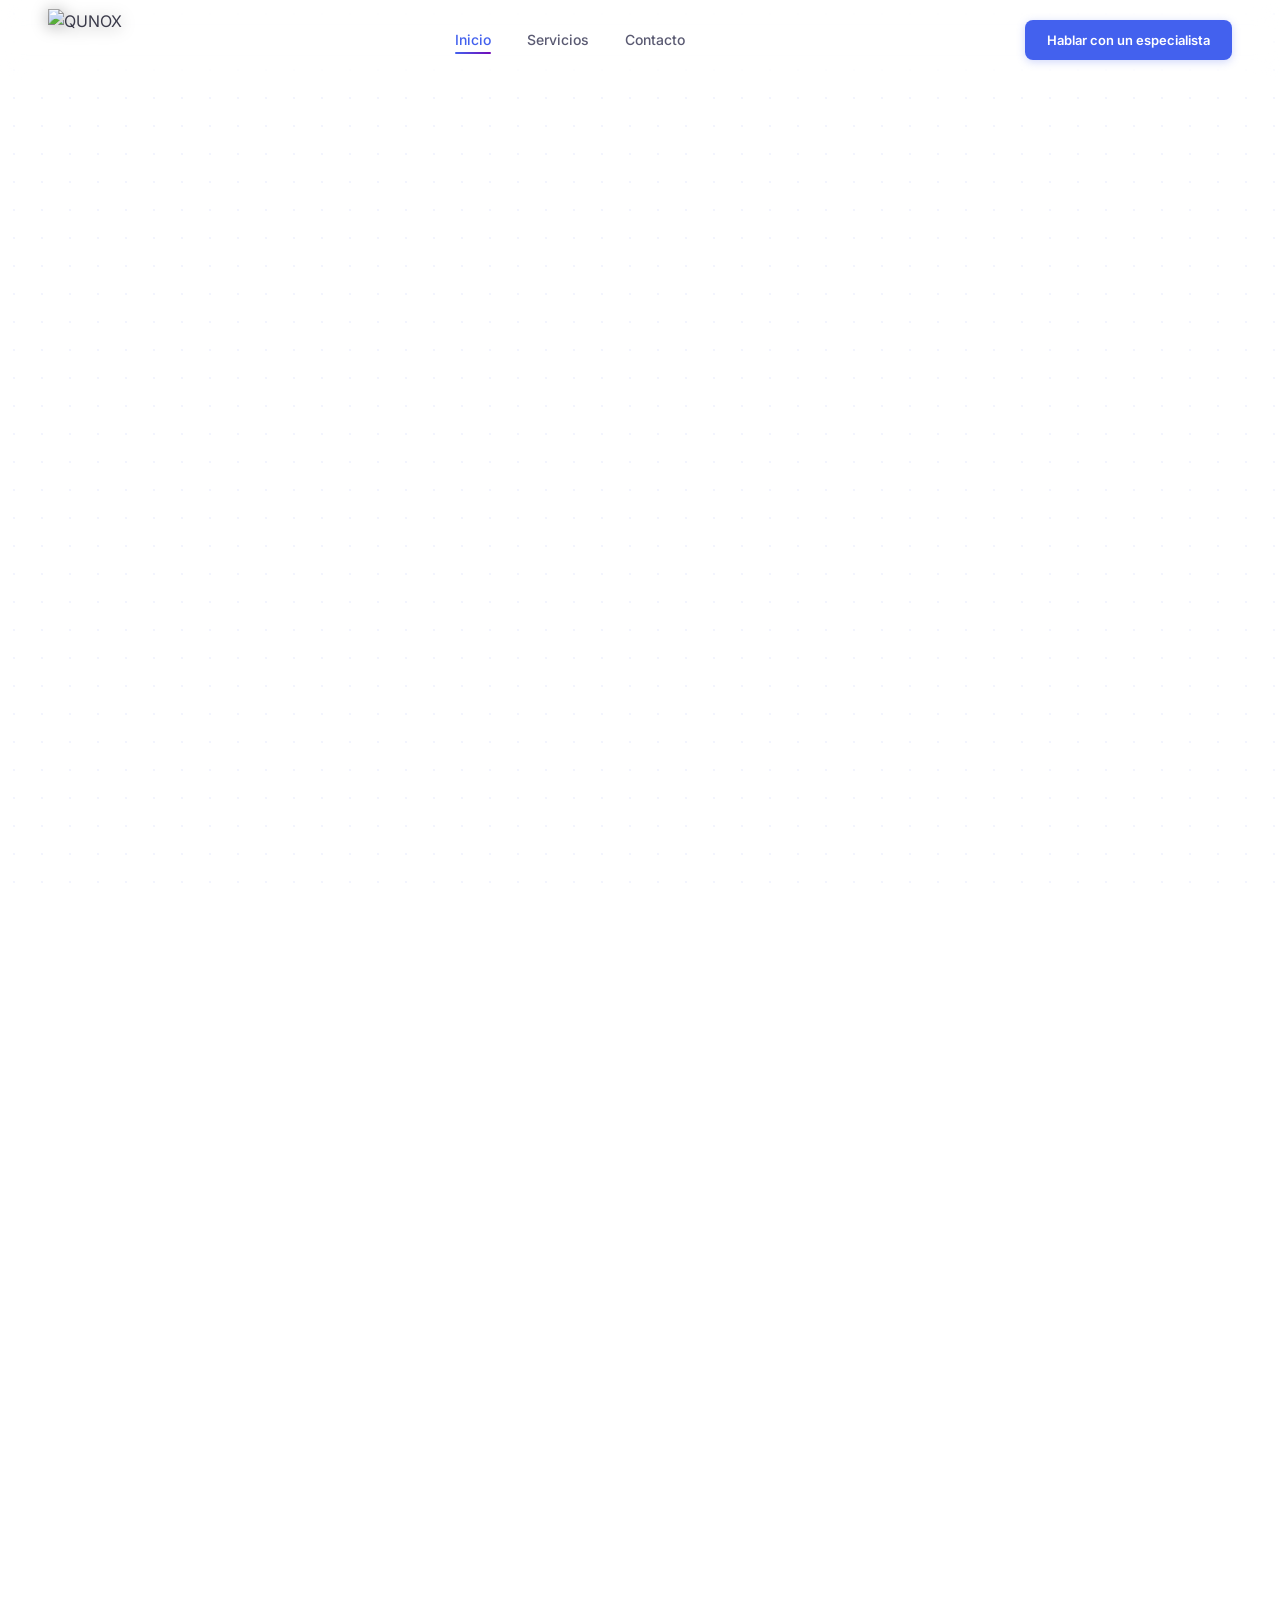
==== commit 61bdda08: "Add Sangfor sticky-scroll section between diagnostic and services New dark section with: - Animated " ====
--- a/index.html
+++ b/index.html
@@ -52,7 +52,7 @@
         <br>
         <span class="word">Estratégica</span>
       </h1>
-      <p class="hero__sub" id="hero-sub">Especialistas en Tecnología</p>
+      <p class="hero__sub" id="hero-sub">Arquitectura, Ciberseguridad e Infraestructura de Alto Rendimiento</p>
       <div class="hero__scroll-hint" id="hero-scroll-hint">
         <span class="scroll-hint__line"></span>
         <span class="scroll-hint__text">Scroll</span>
@@ -254,6 +254,73 @@
   </section>
 
   <!-- ============================================
+       SCENE — SANGFOR / TECNOLOGÍA NUEVA GENERACIÓN
+  ============================================ -->
+  <section id="scene-sangfor" class="scene scene--sangfor">
+
+    <!-- Animated background glow -->
+    <div class="sangfor__bg" aria-hidden="true"></div>
+
+    <div class="sangfor__inner">
+
+      <!-- LEFT — sticky title block -->
+      <div class="sangfor__left">
+        <span class="sangfor__eyebrow">Partner Tecnológico · Sangfor</span>
+        <h2 class="sangfor__headline">Infraestructura moderna impulsada por tecnologías de nueva generación</h2>
+        <p class="sangfor__body">Como distribuidores e integradores de soluciones Sangfor en Ecuador, impulsamos arquitecturas modernas enfocadas en rendimiento, continuidad operativa y protección avanzada de la infraestructura tecnológica.</p>
+        <div class="sangfor__badge">
+          <img src="images/partners/sangfor.svg" alt="Sangfor" class="sangfor__badge-logo"/>
+          <span>Distribuidor oficial</span>
+        </div>
+      </div>
+
+      <!-- RIGHT — scrolling cards -->
+      <div class="sangfor__right">
+
+        <div class="sangfor__card reveal">
+          <div class="sangfor__card-header">
+            <h3 class="sangfor__card-title">Ciberseguridad y NGFW</h3>
+            <span class="sangfor__card-num">01</span>
+          </div>
+          <p class="sangfor__card-desc">Protección avanzada de tráfico, control de accesos y seguridad inteligente para entornos empresariales modernos.</p>
+        </div>
+
+        <div class="sangfor__card reveal">
+          <div class="sangfor__card-header">
+            <h3 class="sangfor__card-title">Infraestructura Hiperconvergente</h3>
+            <span class="sangfor__card-num">02</span>
+          </div>
+          <p class="sangfor__card-desc">Plataformas escalables y simplificadas que integran cómputo, almacenamiento y virtualización.</p>
+        </div>
+
+        <div class="sangfor__card reveal">
+          <div class="sangfor__card-header">
+            <h3 class="sangfor__card-title">SD-WAN y Conectividad Segura</h3>
+            <span class="sangfor__card-num">03</span>
+          </div>
+          <p class="sangfor__card-desc">Conectividad optimizada entre sedes, usuarios y nube con mayor visibilidad y control.</p>
+        </div>
+
+        <div class="sangfor__card reveal">
+          <div class="sangfor__card-header">
+            <h3 class="sangfor__card-title">Continuidad y Resiliencia</h3>
+            <span class="sangfor__card-num">04</span>
+          </div>
+          <p class="sangfor__card-desc">Arquitecturas diseñadas para garantizar disponibilidad, recuperación y estabilidad operacional.</p>
+        </div>
+
+      </div><!-- /sangfor__right -->
+
+    </div><!-- /sangfor__inner -->
+
+    <!-- Impact phrase -->
+    <div class="sangfor__impact reveal">
+      <p class="sangfor__impact-text">QUNOX &nbsp;|&nbsp; Partner tecnológico especializado en soluciones Sangfor para infraestructura moderna y ciberseguridad.</p>
+    </div>
+
+  </section>
+
+  <!-- ============================================
        SCENE 3-8 — SERVICES GRID
   ============================================ -->
   <section id="scene-services" class="scene scene--services">
@@ -495,36 +562,61 @@
     <div class="clients__ticker-outer">
       <div class="clients__row clients__row--fwd">
         <div class="clients__row-inner">
-          <span class="clients__ticker-item">CASCPMEC</span>
-          <span class="clients__ticker-sep">✦</span>
-          <span class="clients__ticker-item">HUNTER</span>
-          <span class="clients__ticker-sep">✦</span>
-          <span class="clients__ticker-item">FIBERPLUS</span>
-          <span class="clients__ticker-sep">✦</span>
-          <!-- duplicate set for seamless loop -->
-          <span class="clients__ticker-item">CASCPMEC</span>
-          <span class="clients__ticker-sep">✦</span>
-          <span class="clients__ticker-item">HUNTER</span>
-          <span class="clients__ticker-sep">✦</span>
-          <span class="clients__ticker-item">FIBERPLUS</span>
-          <span class="clients__ticker-sep">✦</span>
+          <!-- 4 sets × 2 halves = seamless loop at any viewport width -->
+          <span class="clients__ticker-item">CASCPMEC</span><span class="clients__ticker-sep">✦</span>
+          <span class="clients__ticker-item">HUNTER</span><span class="clients__ticker-sep">✦</span>
+          <span class="clients__ticker-item">FIBERPLUS</span><span class="clients__ticker-sep">✦</span>
+          <span class="clients__ticker-item">CASCPMEC</span><span class="clients__ticker-sep">✦</span>
+          <span class="clients__ticker-item">HUNTER</span><span class="clients__ticker-sep">✦</span>
+          <span class="clients__ticker-item">FIBERPLUS</span><span class="clients__ticker-sep">✦</span>
+          <span class="clients__ticker-item">CASCPMEC</span><span class="clients__ticker-sep">✦</span>
+          <span class="clients__ticker-item">HUNTER</span><span class="clients__ticker-sep">✦</span>
+          <span class="clients__ticker-item">FIBERPLUS</span><span class="clients__ticker-sep">✦</span>
+          <span class="clients__ticker-item">CASCPMEC</span><span class="clients__ticker-sep">✦</span>
+          <span class="clients__ticker-item">HUNTER</span><span class="clients__ticker-sep">✦</span>
+          <span class="clients__ticker-item">FIBERPLUS</span><span class="clients__ticker-sep">✦</span>
+          <!-- duplicate half for seamless loop -->
+          <span class="clients__ticker-item">CASCPMEC</span><span class="clients__ticker-sep">✦</span>
+          <span class="clients__ticker-item">HUNTER</span><span class="clients__ticker-sep">✦</span>
+          <span class="clients__ticker-item">FIBERPLUS</span><span class="clients__ticker-sep">✦</span>
+          <span class="clients__ticker-item">CASCPMEC</span><span class="clients__ticker-sep">✦</span>
+          <span class="clients__ticker-item">HUNTER</span><span class="clients__ticker-sep">✦</span>
+          <span class="clients__ticker-item">FIBERPLUS</span><span class="clients__ticker-sep">✦</span>
+          <span class="clients__ticker-item">CASCPMEC</span><span class="clients__ticker-sep">✦</span>
+          <span class="clients__ticker-item">HUNTER</span><span class="clients__ticker-sep">✦</span>
+          <span class="clients__ticker-item">FIBERPLUS</span><span class="clients__ticker-sep">✦</span>
+          <span class="clients__ticker-item">CASCPMEC</span><span class="clients__ticker-sep">✦</span>
+          <span class="clients__ticker-item">HUNTER</span><span class="clients__ticker-sep">✦</span>
+          <span class="clients__ticker-item">FIBERPLUS</span><span class="clients__ticker-sep">✦</span>
         </div>
       </div>
       <div class="clients__row clients__row--rev">
         <div class="clients__row-inner">
-          <span class="clients__ticker-item">CASCPMEC</span>
-          <span class="clients__ticker-sep">✦</span>
-          <span class="clients__ticker-item">HUNTER</span>
-          <span class="clients__ticker-sep">✦</span>
-          <span class="clients__ticker-item">FIBERPLUS</span>
-          <span class="clients__ticker-sep">✦</span>
-          <!-- duplicate set for seamless loop -->
-          <span class="clients__ticker-item">CASCPMEC</span>
-          <span class="clients__ticker-sep">✦</span>
-          <span class="clients__ticker-item">HUNTER</span>
-          <span class="clients__ticker-sep">✦</span>
-          <span class="clients__ticker-item">FIBERPLUS</span>
-          <span class="clients__ticker-sep">✦</span>
+          <span class="clients__ticker-item">FIBERPLUS</span><span class="clients__ticker-sep">✦</span>
+          <span class="clients__ticker-item">HUNTER</span><span class="clients__ticker-sep">✦</span>
+          <span class="clients__ticker-item">CASCPMEC</span><span class="clients__ticker-sep">✦</span>
+          <span class="clients__ticker-item">FIBERPLUS</span><span class="clients__ticker-sep">✦</span>
+          <span class="clients__ticker-item">HUNTER</span><span class="clients__ticker-sep">✦</span>
+          <span class="clients__ticker-item">CASCPMEC</span><span class="clients__ticker-sep">✦</span>
+          <span class="clients__ticker-item">FIBERPLUS</span><span class="clients__ticker-sep">✦</span>
+          <span class="clients__ticker-item">HUNTER</span><span class="clients__ticker-sep">✦</span>
+          <span class="clients__ticker-item">CASCPMEC</span><span class="clients__ticker-sep">✦</span>
+          <span class="clients__ticker-item">FIBERPLUS</span><span class="clients__ticker-sep">✦</span>
+          <span class="clients__ticker-item">HUNTER</span><span class="clients__ticker-sep">✦</span>
+          <span class="clients__ticker-item">CASCPMEC</span><span class="clients__ticker-sep">✦</span>
+          <!-- duplicate half -->
+          <span class="clients__ticker-item">FIBERPLUS</span><span class="clients__ticker-sep">✦</span>
+          <span class="clients__ticker-item">HUNTER</span><span class="clients__ticker-sep">✦</span>
+          <span class="clients__ticker-item">CASCPMEC</span><span class="clients__ticker-sep">✦</span>
+          <span class="clients__ticker-item">FIBERPLUS</span><span class="clients__ticker-sep">✦</span>
+          <span class="clients__ticker-item">HUNTER</span><span class="clients__ticker-sep">✦</span>
+          <span class="clients__ticker-item">CASCPMEC</span><span class="clients__ticker-sep">✦</span>
+          <span class="clients__ticker-item">FIBERPLUS</span><span class="clients__ticker-sep">✦</span>
+          <span class="clients__ticker-item">HUNTER</span><span class="clients__ticker-sep">✦</span>
+          <span class="clients__ticker-item">CASCPMEC</span><span class="clients__ticker-sep">✦</span>
+          <span class="clients__ticker-item">FIBERPLUS</span><span class="clients__ticker-sep">✦</span>
+          <span class="clients__ticker-item">HUNTER</span><span class="clients__ticker-sep">✦</span>
+          <span class="clients__ticker-item">CASCPMEC</span><span class="clients__ticker-sep">✦</span>
         </div>
       </div>
     </div>
--- a/css/home.css
+++ b/css/home.css
@@ -104,11 +104,11 @@
 
 .hero__sub {
   font-family: var(--font-body, 'Inter', sans-serif);
-  font-size: clamp(0.9rem, 1.3vw, 1.1rem);
-  font-weight: 400;
-  color: #6B6B7B;
-  letter-spacing: 0.12em;
-  text-transform: uppercase;
+  font-size: clamp(0.72rem, 1vw, 0.88rem);
+  font-weight: 700;
+  color: #4B4B5A;
+  letter-spacing: 0.06em;
+  text-transform: none;
   opacity: 0;
   transform: translateY(16px);
   will-change: opacity, transform;
@@ -926,23 +926,262 @@
   font-weight: 700;
   letter-spacing: -0.02em;
   text-transform: uppercase;
-  color: rgba(13,13,26,0.22);
-  padding: 0.4rem 2.8rem;
+  color: rgba(13,13,26,0.55);
+  padding: 0.4rem 2.4rem;
   flex-shrink: 0;
   transition: color 0.25s ease;
 }
-.clients__ticker-item:hover { color: rgba(13,13,26,0.65); }
+.clients__ticker-item:hover { color: rgba(13,13,26,0.85); }
 
 .clients__ticker-sep {
   font-size: 0.55rem;
-  color: rgba(67,97,238,0.3);
+  color: rgba(67,97,238,0.45);
   flex-shrink: 0;
-  padding: 0 0.5rem;
+  padding: 0 0.4rem;
   user-select: none;
 }
 
 /* Mobile-only services grid (hidden on desktop) */
 .services__mobile-grid { display: none; }
+
+/* ================================================
+   SCENE — SANGFOR / TECNOLOGÍA NUEVA GENERACIÓN
+   Sticky-left / scrolling-right layout.
+   Dark theme continuing from the diagnostic section.
+   ================================================ */
+.scene--sangfor {
+  background: #080808;
+  position: relative;
+  overflow: hidden;
+  padding: 0;
+}
+
+/* ── Animated background glow ── */
+.sangfor__bg {
+  position: absolute;
+  inset: -30%;
+  background:
+    radial-gradient(ellipse 65% 55% at 15% 35%, rgba(67, 97, 238, 0.13) 0%, transparent 60%),
+    radial-gradient(ellipse 50% 70% at 85% 65%, rgba(114, 9, 183, 0.09) 0%, transparent 60%),
+    radial-gradient(ellipse 40% 40% at 50% 10%, rgba(100, 130, 255, 0.06) 0%, transparent 55%);
+  animation: sangforGlow 10s ease-in-out infinite alternate;
+  pointer-events: none;
+  z-index: 0;
+}
+@keyframes sangforGlow {
+  from { transform: scale(1) translate(0%, 0%); }
+  to   { transform: scale(1.08) translate(4%, 3%); }
+}
+
+/* ── Inner grid: left sticky / right scroll ── */
+.sangfor__inner {
+  position: relative;
+  z-index: 1;
+  display: grid;
+  grid-template-columns: 1fr 1fr;
+  align-items: start;
+  max-width: 1300px;
+  margin: 0 auto;
+  padding: 0 2.5rem;
+}
+
+/* ── LEFT — sticky title block ── */
+.sangfor__left {
+  position: sticky;
+  top: 0;
+  height: 100vh;
+  display: flex;
+  flex-direction: column;
+  justify-content: center;
+  padding: 0 4rem 0 1rem;
+}
+
+.sangfor__eyebrow {
+  font-family: var(--font-body, 'Inter', sans-serif);
+  font-size: 0.72rem;
+  font-weight: 500;
+  letter-spacing: 0.18em;
+  text-transform: uppercase;
+  color: rgba(100, 130, 255, 0.75);
+  margin-bottom: 1.5rem;
+  display: flex;
+  align-items: center;
+  gap: 0.75rem;
+}
+.sangfor__eyebrow::before {
+  content: '';
+  display: inline-block;
+  width: 22px; height: 1px;
+  background: rgba(100, 130, 255, 0.6);
+}
+
+.sangfor__headline {
+  font-family: var(--font-head, 'Space Grotesk', sans-serif);
+  font-size: clamp(1.6rem, 2.4vw, 2.4rem);
+  font-weight: 700;
+  line-height: 1.15;
+  letter-spacing: -0.025em;
+  color: #ffffff;
+  margin-bottom: 1.5rem;
+}
+
+.sangfor__body {
+  font-family: var(--font-body, 'Inter', sans-serif);
+  font-size: clamp(0.85rem, 1vw, 0.95rem);
+  line-height: 1.75;
+  color: rgba(255, 255, 255, 0.42);
+  max-width: 420px;
+  margin-bottom: 2.5rem;
+}
+
+/* Sangfor badge */
+.sangfor__badge {
+  display: inline-flex;
+  align-items: center;
+  gap: 0.65rem;
+  padding: 0.5rem 1rem;
+  border: 1px solid rgba(255, 255, 255, 0.1);
+  border-radius: 4px;
+  background: rgba(255, 255, 255, 0.04);
+  width: fit-content;
+}
+.sangfor__badge-logo {
+  height: 20px;
+  width: auto;
+  filter: brightness(0) invert(1);
+  opacity: 0.7;
+}
+.sangfor__badge span {
+  font-family: var(--font-body, 'Inter', sans-serif);
+  font-size: 0.7rem;
+  font-weight: 500;
+  letter-spacing: 0.1em;
+  text-transform: uppercase;
+  color: rgba(255, 255, 255, 0.45);
+}
+
+/* ── RIGHT — scrolling cards ── */
+.sangfor__right {
+  position: relative;
+  z-index: 1;
+  display: flex;
+  flex-direction: column;
+  padding: 10vh 0 12vh 0;
+}
+
+.sangfor__card {
+  border-top: 1px solid rgba(255, 255, 255, 0.08);
+  padding: 3.5rem 1rem 3.5rem 2rem;
+  position: relative;
+  transition: border-color 0.3s ease;
+}
+.sangfor__card:hover {
+  border-top-color: rgba(100, 130, 255, 0.35);
+}
+
+.sangfor__card-header {
+  display: flex;
+  align-items: flex-start;
+  justify-content: space-between;
+  gap: 1rem;
+  margin-bottom: 1rem;
+}
+
+.sangfor__card-title {
+  font-family: var(--font-head, 'Space Grotesk', sans-serif);
+  font-size: clamp(1.15rem, 1.8vw, 1.6rem);
+  font-weight: 700;
+  letter-spacing: -0.02em;
+  color: #ffffff;
+  line-height: 1.2;
+  margin: 0;
+}
+
+.sangfor__card-num {
+  font-family: var(--font-body, 'Inter', sans-serif);
+  font-size: 0.65rem;
+  font-weight: 600;
+  letter-spacing: 0.1em;
+  color: rgba(100, 130, 255, 0.9);
+  background: rgba(100, 130, 255, 0.12);
+  border: 1px solid rgba(100, 130, 255, 0.25);
+  border-radius: 3px;
+  padding: 0.25rem 0.55rem;
+  flex-shrink: 0;
+  margin-top: 0.2rem;
+}
+
+.sangfor__card-desc {
+  font-family: var(--font-body, 'Inter', sans-serif);
+  font-size: clamp(0.85rem, 1vw, 0.95rem);
+  line-height: 1.75;
+  color: rgba(255, 255, 255, 0.45);
+  max-width: 480px;
+  margin: 0;
+}
+
+/* ── Impact phrase ── */
+.sangfor__impact {
+  position: relative;
+  z-index: 1;
+  text-align: center;
+  padding: 4rem 2rem 5rem;
+  border-top: 1px solid rgba(255, 255, 255, 0.06);
+  margin: 0 2.5rem;
+}
+
+.sangfor__impact-text {
+  font-family: var(--font-body, 'Inter', sans-serif);
+  font-size: clamp(0.8rem, 1.1vw, 1rem);
+  font-weight: 600;
+  letter-spacing: 0.12em;
+  text-transform: uppercase;
+  color: rgba(255, 255, 255, 0.28);
+  margin: 0;
+  background: linear-gradient(
+    90deg,
+    rgba(100, 130, 255, 0.85) 0%,
+    rgba(255, 255, 255, 0.85) 40%,
+    rgba(180, 100, 255, 0.85) 100%
+  );
+  -webkit-background-clip: text;
+  -webkit-text-fill-color: transparent;
+  background-clip: text;
+}
+
+/* Transition into services: fade bottom edge to warm gray */
+.scene--sangfor::after {
+  content: '';
+  position: absolute;
+  bottom: 0; left: 0; right: 0;
+  height: 120px;
+  background: linear-gradient(to bottom, transparent, #EAEAE4);
+  pointer-events: none;
+  z-index: 2;
+}
+
+/* ── Mobile ── */
+@media (max-width: 860px) {
+  .sangfor__inner {
+    grid-template-columns: 1fr;
+    padding: 0 1.5rem;
+  }
+  .sangfor__left {
+    position: relative;
+    height: auto;
+    padding: 5rem 0 2rem;
+  }
+  .sangfor__right {
+    padding: 2rem 0 6rem;
+  }
+  .sangfor__card {
+    padding: 2.5rem 0;
+  }
+  .sangfor__impact {
+    margin: 0 0;
+    padding: 3rem 0 4rem;
+  }
+}
 
 /* ================================================
    RESPONSIVE — MOBILE
